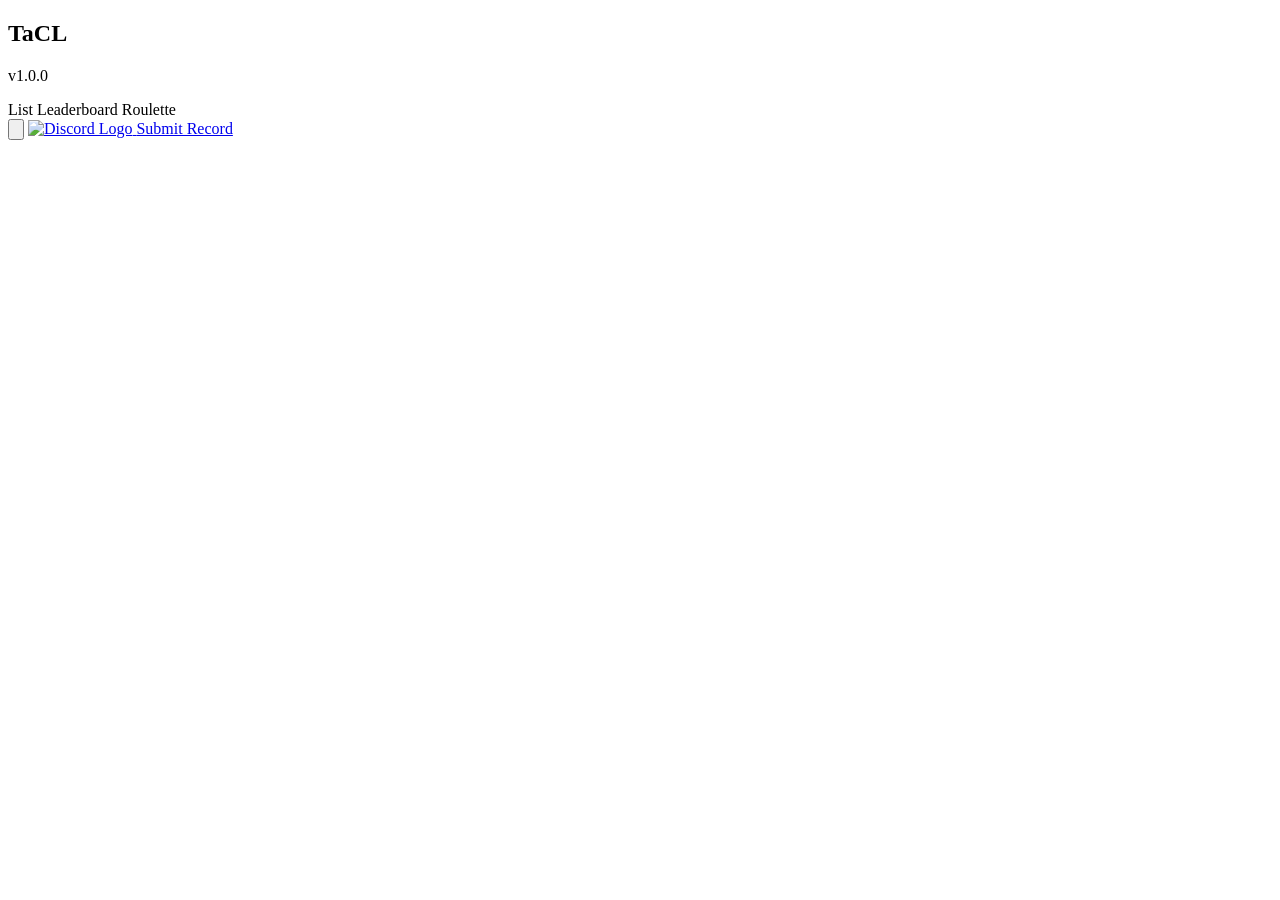
==== index.html @ 3ba72561 "Add levels, update editors/list, README & link Add new level entries (Abyss, Reflect) and an example" ====
<!DOCTYPE html>
<html lang="en">
    <head>
        <meta charset="UTF-8" />
        <meta name="viewport" content="width=1024" />
        <title>
            The awesome Challenge List
        </title>

        <!-- Replace your server icon by uploading an image file named "list_icon.png"-->
        <link rel="icon" href="/list_icon.png" />
        <link rel="preconnect" href="https://fonts.googleapis.com" />
        <link rel="preconnect" href="https://fonts.gstatic.com" crossorigin />
        <link
            href="https://fonts.googleapis.com/css2?family=Lexend+Deca:wght@500;700&display=swap"
            rel="stylesheet"
        />
        <link rel="stylesheet" type="text/css" href="/css/reset.css" />
        <link rel="stylesheet" type="text/css" href="/css/typography.css" />
        <link rel="stylesheet" type="text/css" href="/css/main.css" />
        <link rel="stylesheet" type="text/css" href="/css/pages/list.css" />
        <link
            rel="stylesheet"
            type="text/css"
            href="/css/pages/leaderboard.css"
        />
        <link rel="stylesheet" type="text/css" href="/css/pages/roulette.css" />
        <link rel="stylesheet" type="text/css" href="/css/components/nav.css" />
        <link rel="stylesheet" type="text/css" href="/css/components/btn.css" />
        <link
            rel="stylesheet"
            type="text/css"
            href="/css/components/tabs.css"
        />
        <script src="https://unpkg.com/vue@3.2.31/dist/vue.global.js"></script>
        <script src="https://unpkg.com/vue-router@4.0.14/dist/vue-router.global.prod.js"></script>
        <script type="module" src="/js/main.js"></script>
    </head>
    <body id="app">
        <header :class="{ dark: store.dark }">
            <div class="logo">
                <h2>TaCL</h2>
                <p>v1.0.0</p>
            </div>
            <nav class="nav">
                <router-link class="nav__tab" to="/">
                    <span class="type-label-lg">List</span>
                </router-link>
                <router-link class="nav__tab" to="/leaderboard">
                    <span class="type-label-lg">Leaderboard</span>
                </router-link>
                <router-link class="nav__tab" to="/roulette">
                    <span class="type-label-lg">Roulette</span>
                </router-link>
                <div class="nav__actions">
                    <button
                        class="nav__icon"
                        @click.prevent="store.toggleDark()"
                    >
                        <img
                            :src="store.dark ? '/assets/light.svg' : '/assets/dark.svg'"
                            alt=""
                        />
                    </button>
                    <a class="nav__icon" href="https://discord.gg/gZxmCHQWNB" target="_blank">
                        <img src="/assets/discord.svg" alt="Discord Logo" />
                    </a>
                    <a
                        class="nav__cta type-label-lg"
                        href="https://discord.com/invite/XrADRcgUpt"
                        target="_blank"
                        >Submit Record</a
                    >
                </div>
            </nav>
        </header>
        <router-view :class="{ dark: store.dark }"></router-view>
    </body>
</html>
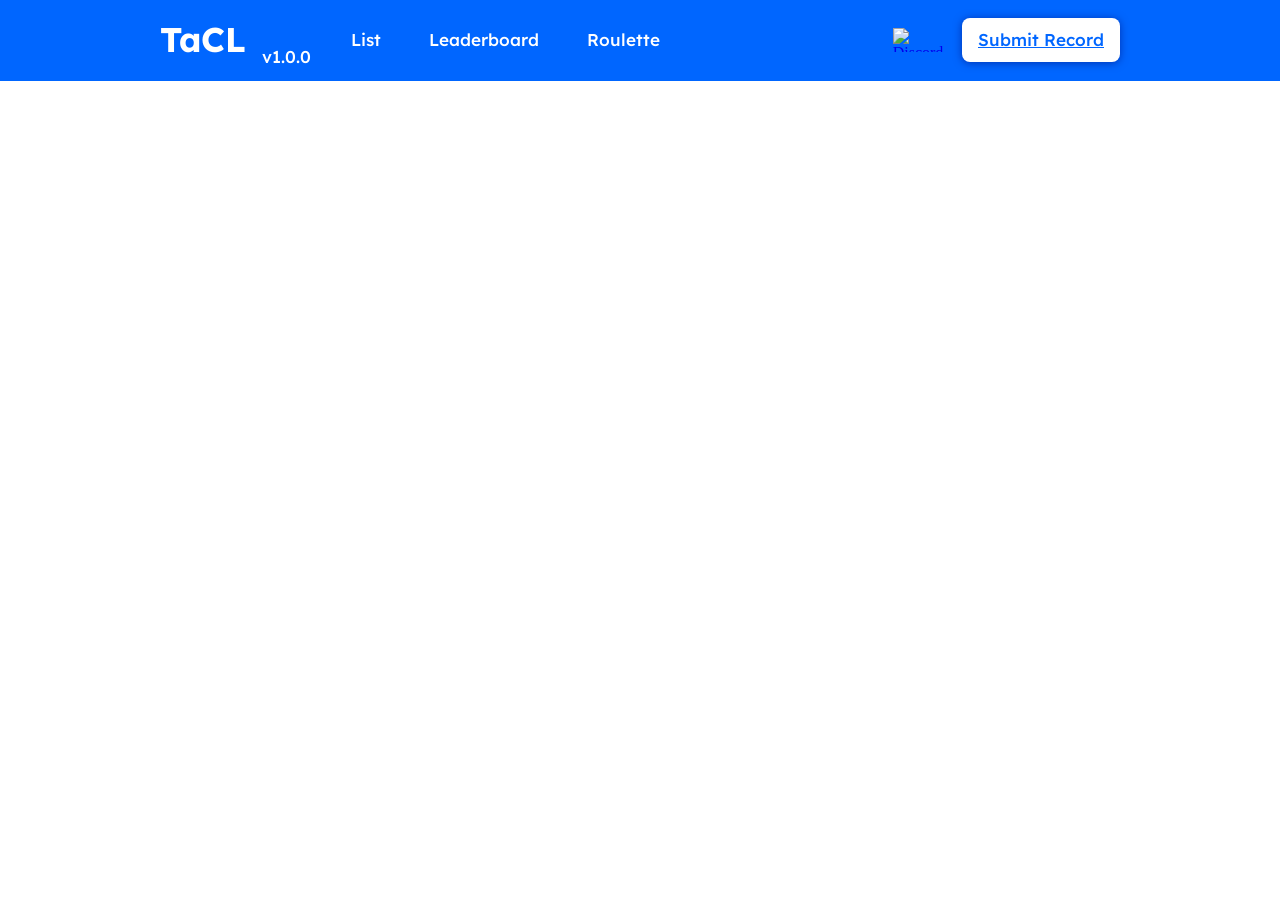
==== commit 0365da3f: "feat: enhance YouTube URL handling and add validation script - Updated `getYoutubeIdFromUrl` to hand" ====
--- a/index.html
+++ b/index.html
@@ -2,7 +2,7 @@
 <html lang="en">
     <head>
         <meta charset="UTF-8" />
-        <meta name="viewport" content="width=1024" />
+        <meta name="viewport" content="width=device-width, initial-scale=1" />
         <title>
             The awesome Challenge List
         </title>
@@ -55,6 +55,8 @@
                 <div class="nav__actions">
                     <button
                         class="nav__icon"
+                        type="button"
+                        aria-label="Toggle dark mode"
                         @click.prevent="store.toggleDark()"
                     >
                         <img
@@ -62,15 +64,16 @@
                             alt=""
                         />
                     </button>
-                    <a class="nav__icon" href="https://discord.gg/gZxmCHQWNB" target="_blank">
+                    <a class="nav__icon" href="https://discord.gg/gZxmCHQWNB" target="_blank" rel="noopener noreferrer" aria-label="Join the Discord">
                         <img src="/assets/discord.svg" alt="Discord Logo" />
                     </a>
                     <a
                         class="nav__cta type-label-lg"
                         href="https://discord.com/invite/XrADRcgUpt"
                         target="_blank"
-                        >Submit Record</a
-                    >
+                        rel="noopener noreferrer">
+                        Submit Record
+                    </a>
                 </div>
             </nav>
         </header>
--- a/css/typography.css
+++ b/css/typography.css
@@ -0,0 +1,229 @@
+h1,
+.type-h1,
+.type-headline-lg {
+    font-family: "Lexend Deca", sans-serif;
+    font-size: 51.4285714286px;
+    line-height: 52px;
+    font-weight: 700;
+    letter-spacing: 0;
+    -webkit-font-smoothing: subpixel-antialiased;
+}
+h1::before,
+.type-h1::before,
+.type-headline-lg::before {
+    content: "";
+    margin-bottom: -0.1805555556em;
+    display: table;
+}
+h1::after,
+.type-h1::after,
+.type-headline-lg::after {
+    content: "";
+    margin-top: -0.1305555556em;
+    display: table;
+}
+
+h2,
+.type-h2,
+.type-headline-md {
+    font-family: "Lexend Deca", sans-serif;
+    font-size: 34.2857142857px;
+    line-height: 40px;
+    font-weight: 700;
+    letter-spacing: 0;
+    -webkit-font-smoothing: subpixel-antialiased;
+}
+h2::before,
+.type-h2::before,
+.type-headline-md::before {
+    content: "";
+    margin-bottom: -0.2583333333em;
+    display: table;
+}
+h2::after,
+.type-h2::after,
+.type-headline-md::after {
+    content: "";
+    margin-top: -0.2083333333em;
+    display: table;
+}
+
+h3,
+.type-h3,
+.type-headline-sm {
+    font-family: "Lexend Deca", sans-serif;
+    font-size: 22.8571428571px;
+    line-height: 28px;
+    font-weight: 700;
+    -webkit-font-smoothing: subpixel-antialiased;
+}
+h3::before,
+.type-h3::before,
+.type-headline-sm::before {
+    content: "";
+    margin-bottom: -0.2875em;
+    display: table;
+}
+h3::after,
+.type-h3::after,
+.type-headline-sm::after {
+    content: "";
+    margin-top: -0.2375em;
+    display: table;
+}
+
+h4,
+.type-h4,
+.type-title-lg {
+    font-family: "Lexend Deca", sans-serif;
+    font-size: 22.8571428571px;
+    line-height: 28px;
+    font-weight: 700;
+    text-transform: uppercase;
+    -webkit-font-smoothing: subpixel-antialiased;
+}
+h4::before,
+.type-h4::before,
+.type-title-lg::before {
+    content: "";
+    margin-bottom: -0.2875em;
+    display: table;
+}
+h4::after,
+.type-h4::after,
+.type-title-lg::after {
+    content: "";
+    margin-top: -0.2375em;
+    display: table;
+}
+
+h5,
+.type-h5,
+.type-title-md {
+    font-family: "Lexend Deca", sans-serif;
+    font-size: 20px;
+    line-height: 26px;
+    font-weight: 700;
+    text-transform: uppercase;
+    -webkit-font-smoothing: subpixel-antialiased;
+}
+h5::before,
+.type-h5::before,
+.type-title-md::before {
+    content: "";
+    margin-bottom: -0.325em;
+    display: table;
+}
+h5::after,
+.type-h5::after,
+.type-title-md::after {
+    content: "";
+    margin-top: -0.275em;
+    display: table;
+}
+
+h6,
+dt,
+.type-h6,
+.type-title-sm {
+    font-family: "Lexend Deca", sans-serif;
+    font-size: 17.1428571429px;
+    line-height: 24px;
+    font-weight: 700;
+    text-transform: uppercase;
+    -webkit-font-smoothing: subpixel-antialiased;
+}
+h6::before,
+dt::before,
+.type-h6::before,
+.type-title-sm::before {
+    content: "";
+    margin-bottom: -0.375em;
+    display: table;
+}
+h6::after,
+dt::after,
+.type-h6::after,
+.type-title-sm::after {
+    content: "";
+    margin-top: -0.325em;
+    display: table;
+}
+
+label,
+input[type="text"],
+input[type="number"],
+.type-label-lg {
+    font-family: "Lexend Deca", sans-serif;
+    font-size: 17.1428571429px;
+    line-height: 20px;
+    font-weight: 500;
+    -webkit-font-smoothing: subpixel-antialiased;
+}
+.type-label-lg::before {
+    content: "";
+    margin-bottom: -0.2583333333em;
+    display: table;
+}
+.type-label-lg::after {
+    content: "";
+    margin-top: -0.2083333333em;
+    display: table;
+}
+
+.type-label-md {
+    font-family: "Lexend Deca", sans-serif;
+    font-size: 14.2857142857px;
+    line-height: 18px;
+    font-weight: 500;
+    -webkit-font-smoothing: subpixel-antialiased;
+}
+.type-label-md::before {
+    content: "";
+    margin-bottom: -0.305em;
+    display: table;
+}
+.type-label-md::after {
+    content: "";
+    margin-top: -0.255em;
+    display: table;
+}
+
+.type-label-sm {
+    font-family: "Lexend Deca", sans-serif;
+    font-size: 11.4285714286px;
+    line-height: 12px;
+    font-weight: 500;
+    -webkit-font-smoothing: subpixel-antialiased;
+}
+.type-label-sm::before {
+    content: "";
+    margin-bottom: -0.2em;
+    display: table;
+}
+.type-label-sm::after {
+    content: "";
+    margin-top: -0.15em;
+    display: table;
+}
+
+p,
+.type-body {
+    font-family: "Lexend Deca", sans-serif;
+    font-size: 17.1428571429px;
+    line-height: 28px;
+    font-weight: 500;
+    -webkit-font-smoothing: subpixel-antialiased;
+}
+p::before,
+.type-body::before {
+    content: "";
+    margin-bottom: -0.4916666667em;
+    display: table;
+}
+p::after,
+.type-body::after {
+    content: "";
+    margin-top: -0.4416666667em;
+    display: table;
+}
--- a/css/main.css
+++ b/css/main.css
@@ -0,0 +1,171 @@
+:root {
+    --color-background: white;
+    --color-on-background: black;
+    --color-background-hover: #eee;
+    --color-on-background-hover: black;
+    --color-primary: #0066ff;
+    --color-on-primary: white;
+    --color-border: #d7d7df;
+    --color-muted: #666;
+    --color-surface: #f7f7fb;
+    --color-error: #de0000;
+    --color-on-error: white;
+}
+
+main.dark,
+header.dark {
+    color-scheme: dark;
+    --color-background: #1c1b1f;
+    --color-on-background: white;
+    --color-background-hover: #27262c;
+    --color-on-background-hover: white;
+    --color-primary: #283593;
+    --color-primary-disabled: #1f213c;
+    --color-on-primary: white;
+    --color-border: #42404b;
+    --color-muted: #b6b3c2;
+    --color-surface: #222127;
+    --color-error: #de0000;
+    --color-on-error: white;
+}
+
+html,
+body {
+    height: 100%;
+}
+
+body {
+    display: flex;
+    flex-direction: column;
+    margin: 0;
+    min-height: 100%;
+}
+
+header,
+main {
+    background-color: var(--color-background);
+    color: var(--color-on-background);
+    display: grid;
+    grid-template-columns: minmax(14rem, 1fr) minmax(0, 2fr) minmax(
+            14rem,
+            1fr
+        );
+    column-gap: 2rem;
+    min-width: 0;
+}
+
+header {
+    display: flex;
+    padding-inline: max(1rem, calc(25vw - 10rem));
+    min-height: 4rem;
+    background-color: var(--color-primary);
+    color: var(--color-on-primary);
+    gap: 1rem 2rem;
+}
+@media screen and (min-width: 1366px) {
+    header {
+        display: grid;
+        padding-inline: 0;
+    }
+}
+header .logo {
+    justify-self: end;
+    align-self: center;
+    display: flex;
+    align-items: flex-end;
+    gap: 1rem;
+}
+header .nav {
+    flex: 1;
+}
+
+main {
+    height: 0;
+    flex: 1;
+    display: grid;
+    grid-template-rows: minmax(0, 1fr);
+    column-gap: 2rem;
+}
+main > div {
+    overflow-y: auto;
+}
+
+.spinner {
+    display: flex;
+    align-items: center;
+    justify-content: center;
+    grid-column: span 3;
+}
+
+input[type="checkbox"] {
+    height: 1.25rem;
+    width: 1.25rem;
+    cursor: pointer;
+    margin: 0;
+}
+
+input[type="search"],
+input[type="number"],
+select {
+    width: 100%;
+    min-width: 0;
+    border: 1px solid var(--color-border);
+    border-radius: 0.5rem;
+    background-color: var(--color-surface);
+    color: var(--color-on-background);
+    padding: 0.75rem;
+}
+
+input[type="search"]::placeholder,
+input[type="number"]::placeholder {
+    color: var(--color-muted);
+}
+
+input:focus-visible,
+select:focus-visible,
+button:focus-visible,
+a:focus-visible {
+    outline: 3px solid color-mix(in srgb, var(--color-primary) 70%, white);
+    outline-offset: 2px;
+}
+
+.no-results {
+    color: var(--color-muted);
+    padding: 1rem;
+}
+
+@media screen and (max-width: 900px) {
+    html,
+    body {
+        height: auto;
+    }
+
+    body {
+        min-height: 100vh;
+    }
+
+    header {
+        flex-direction: column;
+        align-items: stretch;
+        padding: 1rem;
+    }
+
+    header .logo {
+        justify-self: start;
+        align-self: start;
+    }
+
+    main {
+        display: block;
+        height: auto;
+        min-height: 0;
+    }
+
+    main > div {
+        overflow-y: visible;
+    }
+
+    .spinner {
+        min-height: 16rem;
+    }
+}
--- a/css/pages/list.css
+++ b/css/pages/list.css
@@ -0,0 +1,217 @@
+.page-list .list-container,
+.page-list .level-container,
+.page-list .meta-container {
+    padding-block: 2rem;
+}
+.page-list .list-container {
+    padding-inline: 1rem;
+}
+.page-list .meta-container {
+    padding-right: 2rem;
+}
+
+.page-list .list {
+    table-layout: auto;
+    width: 100%;
+}
+.page-list .filters {
+    display: grid;
+    grid-template-columns: minmax(12rem, 1fr) minmax(10rem, max-content);
+    gap: 1rem;
+    align-items: end;
+    margin-bottom: 1rem;
+}
+.page-list .filters label {
+    display: flex;
+    flex-direction: column;
+    gap: 0.5rem;
+}
+.page-list .filters p {
+    grid-column: 1 / span 2;
+    color: var(--color-muted);
+}
+.page-list .list .rank {
+    text-align: end;
+    padding-right: 1rem;
+}
+.page-list .list .level {
+    width: 100%;
+}
+.page-list .list .level button {
+    width: 100%;
+    background-color: var(--color-background);
+    color: var(--color-on-background);
+    border: none;
+    border-radius: 0.5rem;
+    padding: 1rem;
+    text-align: start;
+    word-break: normal;
+    overflow-wrap: anywhere;
+    cursor: pointer;
+}
+.page-list .list .level.error button {
+    color: var(--color-error);
+    cursor: not-allowed;
+    text-decoration: line-through;
+}
+.page-list .list .level button:hover {
+    background-color: var(--color-background-hover);
+    color: var(--color-on-background-hover);
+}
+.page-list .list .level.active button {
+    background-color: var(--color-primary);
+    color: var(--color-on-primary);
+}
+.page-list .level-container .level {
+    display: flex;
+    flex-direction: column;
+    gap: 2rem;
+    padding-right: 2rem;
+    max-width: 48rem;
+}
+.page-list .level-container .level .level-authors {
+    display: grid;
+    grid-template-columns: max-content 1fr;
+    grid-auto-rows: max-content;
+    gap: 1rem;
+}
+.page-list .level-container .level .video {
+    width: 100%;
+    aspect-ratio: 16/9;
+}
+.page-list .level-container .level .video-placeholder {
+    aspect-ratio: 16/9;
+    width: 100%;
+    display: flex;
+    align-items: center;
+    justify-content: center;
+    background-color: var(--color-surface);
+    border: 1px solid var(--color-border);
+    border-radius: 0.5rem;
+    color: var(--color-muted);
+}
+.page-list .level-container .level .video-actions {
+    display: flex;
+    gap: 0.5rem;
+    flex-wrap: wrap;
+}
+.page-list .level-container .level .video-actions button {
+    border: 1px solid var(--color-border);
+    border-radius: 0.5rem;
+    background-color: var(--color-surface);
+    color: var(--color-on-background);
+    cursor: pointer;
+    padding: 0.65rem 1rem;
+}
+.page-list .level-container .level .video-actions button.active {
+    background-color: var(--color-primary);
+    border-color: var(--color-primary);
+    color: var(--color-on-primary);
+}
+.page-list .level-container .level .stats {
+    display: flex;
+    justify-content: space-evenly;
+    text-align: center;
+    gap: 2rem;
+    flex-wrap: wrap;
+}
+.page-list .level-container .level .stats li {
+    display: flex;
+    flex-direction: column;
+    align-items: center;
+    gap: 1rem;
+}
+.page-list .level-container .level .records {
+    table-layout: fixed;
+}
+.page-list .level-container .level .records tr td:not(:last-child) {
+    padding-right: 1rem;
+}
+.page-list .level-container .level .records .percent,
+.page-list .level-container .level .records .user,
+.page-list .level-container .level .records .hz {
+    padding-block: 1rem;
+}
+.page-list .level-container .level .records .user {
+    width: 100%;
+}
+.page-list .level-container .level .records .percent,
+.page-list .level-container .level .records .hz {
+    text-align: end;
+}
+.page-list .meta-container .og a:hover,
+.page-list .level-container .level .records a:hover {
+    text-decoration: underline;
+}
+.page-list .meta {
+    display: flex;
+    flex-direction: column;
+    gap: 2rem;
+}
+.page-list .meta .errors {
+    display: flex;
+    flex-direction: column;
+    gap: 1rem;
+}
+.page-list .meta .errors .error {
+    padding: 1rem;
+    background-color: var(--color-error);
+    color: var(--color-on-error);
+    border-radius: 0.5rem;
+}
+.page-list .meta .editors {
+    display: flex;
+    flex-direction: column;
+    gap: 0.75rem;
+}
+.page-list .meta .editors li {
+    display: flex;
+    align-items: center;
+    gap: 0.5rem;
+}
+.page-list .meta .editors li img {
+    height: 1.25rem;
+}
+.page-list .meta .editors li a:hover {
+    text-decoration: underline;
+}
+
+@media screen and (max-width: 900px) {
+    .page-list .list-container,
+    .page-list .level-container,
+    .page-list .meta-container {
+        padding: 1rem;
+    }
+
+    .page-list .meta-container {
+        padding-top: 0;
+    }
+
+    .page-list .level-container .level {
+        max-width: none;
+        padding-right: 0;
+    }
+
+    .page-list .level-container .level .stats {
+        display: grid;
+        grid-template-columns: repeat(auto-fit, minmax(9rem, 1fr));
+    }
+}
+
+@media screen and (max-width: 560px) {
+    .page-list .filters {
+        grid-template-columns: 1fr;
+    }
+
+    .page-list .filters p {
+        grid-column: auto;
+    }
+
+    .page-list .list .rank {
+        padding-right: 0.5rem;
+    }
+
+    .page-list .list .level button {
+        padding: 0.75rem;
+    }
+}
--- a/css/pages/leaderboard.css
+++ b/css/pages/leaderboard.css
@@ -0,0 +1,171 @@
+.page-leaderboard-container {
+    display: block;
+}
+.page-leaderboard {
+    height: 100%;
+    display: grid;
+    grid-template-columns: minmax(24rem, 2fr) 3fr;
+    grid-template-rows: max-content 1fr;
+    column-gap: 2rem;
+    max-width: 80rem;
+    margin: 0 auto;
+}
+.page-leaderboard > div {
+    overflow-y: auto;
+}
+.page-leaderboard .error-container {
+    grid-row: 1;
+    grid-column: 1 / span 2;
+}
+.page-leaderboard .error-container .error {
+    padding: 1rem;
+    background-color: var(--color-error);
+    color: var(--color-on-error);
+}
+.page-leaderboard .board-container,
+.page-leaderboard .player-container {
+    grid-row: 2;
+    padding-block: 2rem;
+}
+.page-leaderboard .board-container {
+    padding-inline: 1rem;
+}
+.page-leaderboard .filters {
+    display: flex;
+    flex-direction: column;
+    gap: 0.75rem;
+    margin-bottom: 1rem;
+}
+.page-leaderboard .filters label {
+    display: flex;
+    flex-direction: column;
+    gap: 0.5rem;
+}
+.page-leaderboard .filters p {
+    color: var(--color-muted);
+}
+.page-leaderboard .board {
+    table-layout: auto;
+    display: block;
+    width: 100%;
+}
+.page-leaderboard .board .rank {
+    padding-block: 1rem;
+    text-align: end;
+}
+.page-leaderboard .board .total {
+    padding: 1rem;
+    text-align: end;
+}
+.page-leaderboard .board .user {
+    width: 100%;
+}
+.page-leaderboard .board .user button {
+    width: 100%;
+    background-color: var(--color-background);
+    color: var(--color-on-background);
+    border: none;
+    border-radius: 0.5rem;
+    padding: 1rem;
+    text-align: start;
+    word-break: normal;
+    overflow-wrap: anywhere;
+}
+.page-leaderboard .board .user button:hover {
+    background-color: var(--color-background-hover);
+    color: var(--color-on-background-hover);
+    cursor: pointer;
+}
+.page-leaderboard .board .user.active button {
+    background-color: var(--color-primary);
+    color: var(--color-on-primary);
+}
+.page-leaderboard .player {
+    display: flex;
+    flex-direction: column;
+    gap: 2rem;
+    padding-right: 2rem;
+}
+.page-leaderboard .player.empty {
+    justify-content: center;
+    min-height: 12rem;
+    color: var(--color-muted);
+}
+.page-leaderboard .player .summary {
+    display: grid;
+    grid-template-columns: repeat(3, minmax(7rem, 1fr));
+    gap: 1rem;
+}
+.page-leaderboard .player .summary li {
+    background-color: var(--color-surface);
+    border: 1px solid var(--color-border);
+    border-radius: 0.5rem;
+    padding: 1rem;
+}
+.page-leaderboard .player .summary span {
+    color: var(--color-muted);
+}
+.page-leaderboard .player .summary p {
+    margin-top: 0.75rem;
+}
+.page-leaderboard .player .table {
+    table-layout: fixed;
+}
+.page-leaderboard .player .table tr td:not(:last-child) {
+    padding-right: 2rem;
+}
+.page-leaderboard .player .table p,
+.page-leaderboard .player .table a,
+.page-leaderboard .player .table span {
+    padding-block: 1rem;
+}
+.page-leaderboard .player .table .rank p,
+.page-leaderboard .player .table .score p {
+    text-align: end;
+}
+.page-leaderboard .player .table .level {
+    width: 100%;
+}
+.page-leaderboard .player .table a:hover {
+    text-decoration: underline;
+}
+
+@media screen and (max-width: 900px) {
+    .page-leaderboard {
+        display: block;
+        height: auto;
+        max-width: none;
+    }
+
+    .page-leaderboard > div {
+        overflow-y: visible;
+    }
+
+    .page-leaderboard .board-container,
+    .page-leaderboard .player-container {
+        padding: 1rem;
+    }
+
+    .page-leaderboard .player {
+        padding-right: 0;
+    }
+}
+
+@media screen and (max-width: 560px) {
+    .page-leaderboard .board .rank,
+    .page-leaderboard .board .total {
+        padding: 0.75rem 0.5rem;
+    }
+
+    .page-leaderboard .board .user button {
+        padding: 0.75rem;
+    }
+
+    .page-leaderboard .player .summary {
+        grid-template-columns: 1fr;
+    }
+
+    .page-leaderboard .player .table tr td:not(:last-child) {
+        padding-right: 0.75rem;
+    }
+}
--- a/css/pages/roulette.css
+++ b/css/pages/roulette.css
@@ -0,0 +1,179 @@
+.page-roulette .sidebar {
+    padding: 2rem;
+    display: flex;
+    flex-direction: column;
+    gap: 2rem;
+    align-items: flex-start;
+}
+.page-roulette .sidebar a {
+    text-decoration: underline;
+}
+.page-roulette .sidebar a:hover {
+    color: var(--color-on-background);
+}
+
+.page-roulette .sidebar .check {
+    display: flex;
+    gap: 0.5rem;
+    align-items: center;
+}
+
+.page-roulette .sidebar form {
+    display: flex;
+    flex-direction: column;
+    gap: 1rem;
+    align-items: flex-start;
+}
+
+.page-roulette .sidebar .save .btns {
+    display: flex;
+    gap: 1rem;
+    flex-wrap: wrap;
+}
+
+.page-roulette .levels-container {
+    grid-row: 1;
+    grid-column: 2 / span 2;
+    overflow-y: auto;
+    padding-right: 2rem;
+}
+
+.page-roulette .levels {
+    display: flex;
+    flex-direction: column;
+    padding-block: 2rem;
+    gap: 2rem;
+}
+
+.page-roulette .levels .level {
+    display: grid;
+    grid-template-columns: 12rem 1fr;
+    grid-auto-rows: max-content;
+    border-radius: 0.5rem;
+    overflow: hidden;
+    background-color: var(--color-background-hover);
+}
+.page-roulette .levels .level .video img {
+    width: 100%;
+    height: 100%;
+    object-fit: cover;
+}
+.page-roulette .levels .level .meta {
+    flex: 1;
+    padding: 1rem;
+    display: flex;
+    flex-direction: column;
+    gap: 1rem;
+}
+.page-roulette .levels .level .actions {
+    grid-column: 1 / span 2;
+    background-color: #1b314f;
+    margin: 0;
+    padding: 1rem;
+    display: flex;
+    gap: 1rem;
+    flex-wrap: wrap;
+}
+.page-roulette .levels .level .actions input[type="number"] {
+    border: none;
+    border-radius: 0.5rem;
+    padding: 0.7rem;
+    background-color: #475a7b;
+    flex: 1;
+    color: white;
+}
+.page-roulette .levels .level .actions input[type="number"]::placeholder {
+    color: #7487aa;
+}
+.page-roulette .levels .results {
+    display: flex;
+    flex-direction: column;
+    gap: 1rem;
+}
+.page-roulette .levels .results h1 {
+    margin-bottom: 0.5rem;
+}
+.page-roulette .levels .results .btn {
+    margin-top: 1rem;
+}
+.page-roulette .toasts-container {
+    overflow-y: auto;
+    grid-column: 2 / span 2;
+    grid-row: 1;
+    align-self: start;
+    margin-block: 2rem;
+    margin-right: 2rem;
+}
+.page-roulette .toasts {
+    display: flex;
+    flex-direction: column;
+    gap: 2rem;
+    overflow-y: auto;
+}
+.page-roulette .toast {
+    display: flex;
+    background-color: #d50000;
+    color: white;
+    padding: 1rem;
+    border-radius: 0.5rem;
+}
+
+@media screen and (min-width: 1366px) {
+    .page-roulette .levels-container {
+        grid-column: 2;
+        padding-right: 0;
+    }
+    .page-roulette .toasts-container {
+        grid-column: 3;
+        margin: 0;
+        padding-right: 2rem;
+        padding-block: 2rem;
+        align-self: stretch;
+    }
+}
+
+@media screen and (max-width: 900px) {
+    .page-roulette .sidebar {
+        padding: 1rem;
+    }
+
+    .page-roulette .levels-container {
+        grid-column: auto;
+        padding: 0 1rem 1rem;
+        overflow-y: visible;
+    }
+
+    .page-roulette .levels {
+        padding-block: 0 1rem;
+    }
+
+    .page-roulette .toasts-container {
+        position: fixed;
+        left: 1rem;
+        right: 1rem;
+        bottom: 1rem;
+        z-index: 10;
+        margin: 0;
+        grid-column: auto;
+        overflow-y: visible;
+        pointer-events: none;
+    }
+
+    .page-roulette .toast {
+        box-shadow: 0 0.25rem 1rem rgba(0, 0, 0, 0.25);
+    }
+}
+
+@media screen and (max-width: 560px) {
+    .page-roulette .levels .level {
+        grid-template-columns: 1fr;
+    }
+
+    .page-roulette .levels .level .actions {
+        grid-column: auto;
+    }
+
+    .page-roulette .levels .level .actions input[type="number"] {
+        flex-basis: 100%;
+    }
+}
--- a/css/components/nav.css
+++ b/css/components/nav.css
@@ -0,0 +1,90 @@
+:root {
+    --color-background: white;
+    --color-on-background: black;
+    --color-primary: #0066ff;
+    --color-on-primary: white;
+}
+
+.nav {
+    display: flex;
+    column-gap: 2rem;
+    row-gap: 0.5rem;
+    flex-wrap: wrap;
+}
+.nav .nav__tab {
+    padding-top: 4px;
+    border-bottom: 4px solid transparent;
+    display: flex;
+    align-items: center;
+    padding-inline: 0.5rem;
+    transition: border-color 100ms ease;
+}
+.nav .nav__tab.router-link-active {
+    border-color: var(--color-on-primary);
+}
+.nav .nav__tab:hover {
+    border-color: var(--color-on-primary);
+}
+.nav .nav__actions {
+    flex: 1;
+    display: flex;
+    align-items: center;
+    justify-content: flex-end;
+    gap: 0.25rem;
+    min-width: max-content;
+}
+.nav .nav__actions .nav__icon {
+    height: 3rem;
+    width: 3rem;
+    border: none;
+    background-color: transparent;
+    border-radius: 50%;
+    cursor: pointer;
+    display: flex;
+    align-items: center;
+    justify-content: center;
+    transition: background-color 100ms ease;
+}
+.nav .nav__actions .nav__icon:hover {
+    background-color: rgba(255, 255, 255, 0.2);
+}
+.nav .nav__actions .nav__icon img {
+    height: 1.5rem;
+}
+.nav .nav__actions .nav__cta {
+    margin-left: 1rem;
+    padding: 1rem;
+    background-color: var(--color-on-primary);
+    color: var(--color-primary);
+    border-radius: 0.5rem;
+    box-shadow: 0 1px 0.5rem 0 rgba(0, 0, 102, 0.5);
+    transition: transform 100ms ease;
+}
+.nav .nav__actions .nav__cta:hover:not(:active) {
+    transform: translateY(-2px);
+}
+
+@media screen and (max-width: 700px) {
+    .nav {
+        column-gap: 0.25rem;
+    }
+
+    .nav .nav__tab {
+        flex: 1 1 auto;
+        justify-content: center;
+        min-width: max-content;
+        padding-inline: 0.75rem;
+    }
+
+    .nav .nav__actions {
+        flex: 1 1 100%;
+        justify-content: flex-start;
+        min-width: 0;
+    }
+
+    .nav .nav__actions .nav__cta {
+        margin-left: 0.5rem;
+        padding-inline: 0.75rem;
+        text-align: center;
+    }
+}
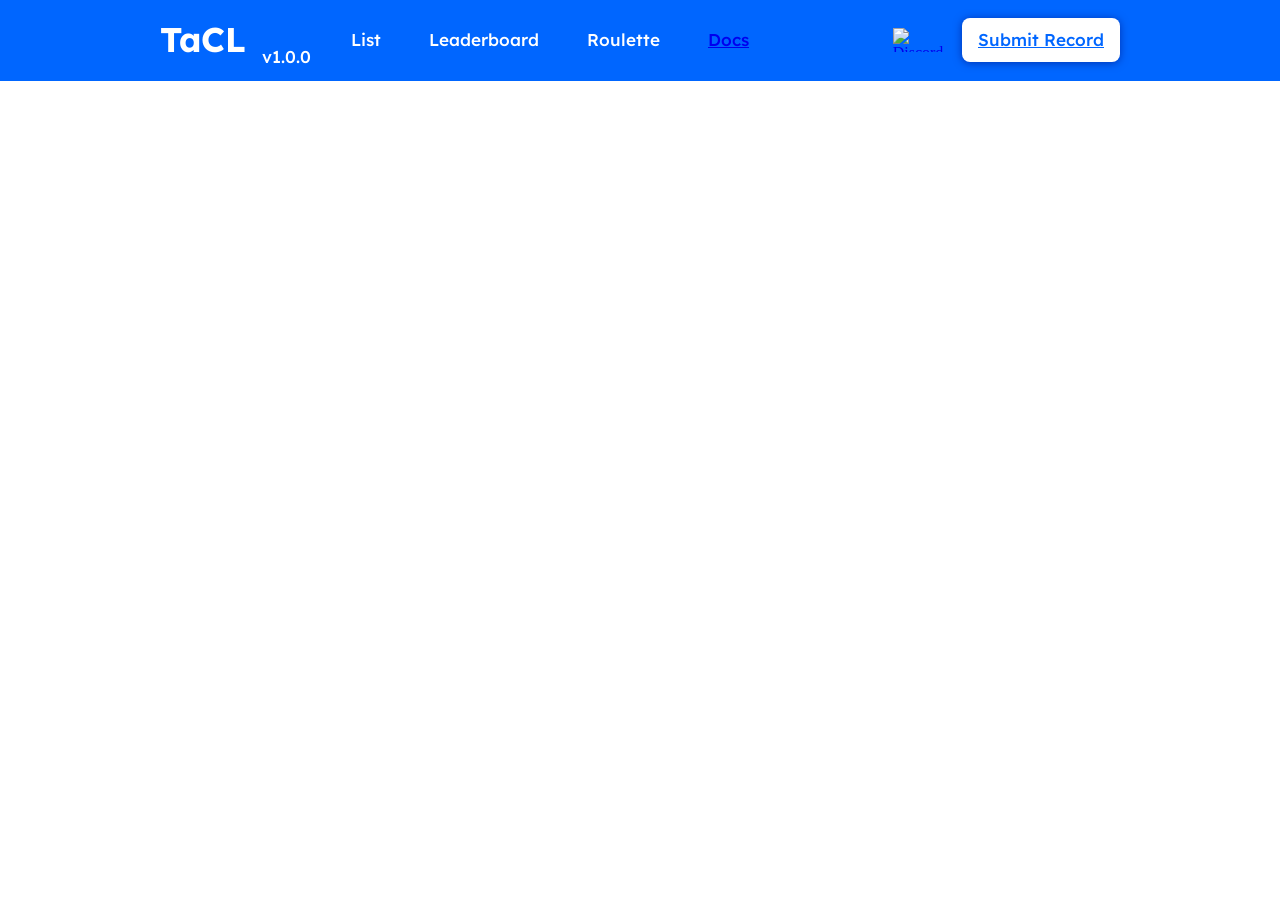
==== commit 990a8cf1: "feat: add documentation page and navigation updates; refactor dark mode handling" ====
--- a/index.html
+++ b/index.html
@@ -52,6 +52,9 @@
                 <router-link class="nav__tab" to="/roulette">
                     <span class="type-label-lg">Roulette</span>
                 </router-link>
+                <a class="nav__tab" href="/docs/">
+                    <span class="type-label-lg">Docs</span>
+                </a>
                 <div class="nav__actions">
                     <button
                         class="nav__icon"
--- a/css/components/nav.css
+++ b/css/components/nav.css
@@ -19,7 +19,8 @@
     padding-inline: 0.5rem;
     transition: border-color 100ms ease;
 }
-.nav .nav__tab.router-link-active {
+.nav .nav__tab.router-link-active,
+.nav .nav__tab[aria-current="page"] {
     border-color: var(--color-on-primary);
 }
 .nav .nav__tab:hover {
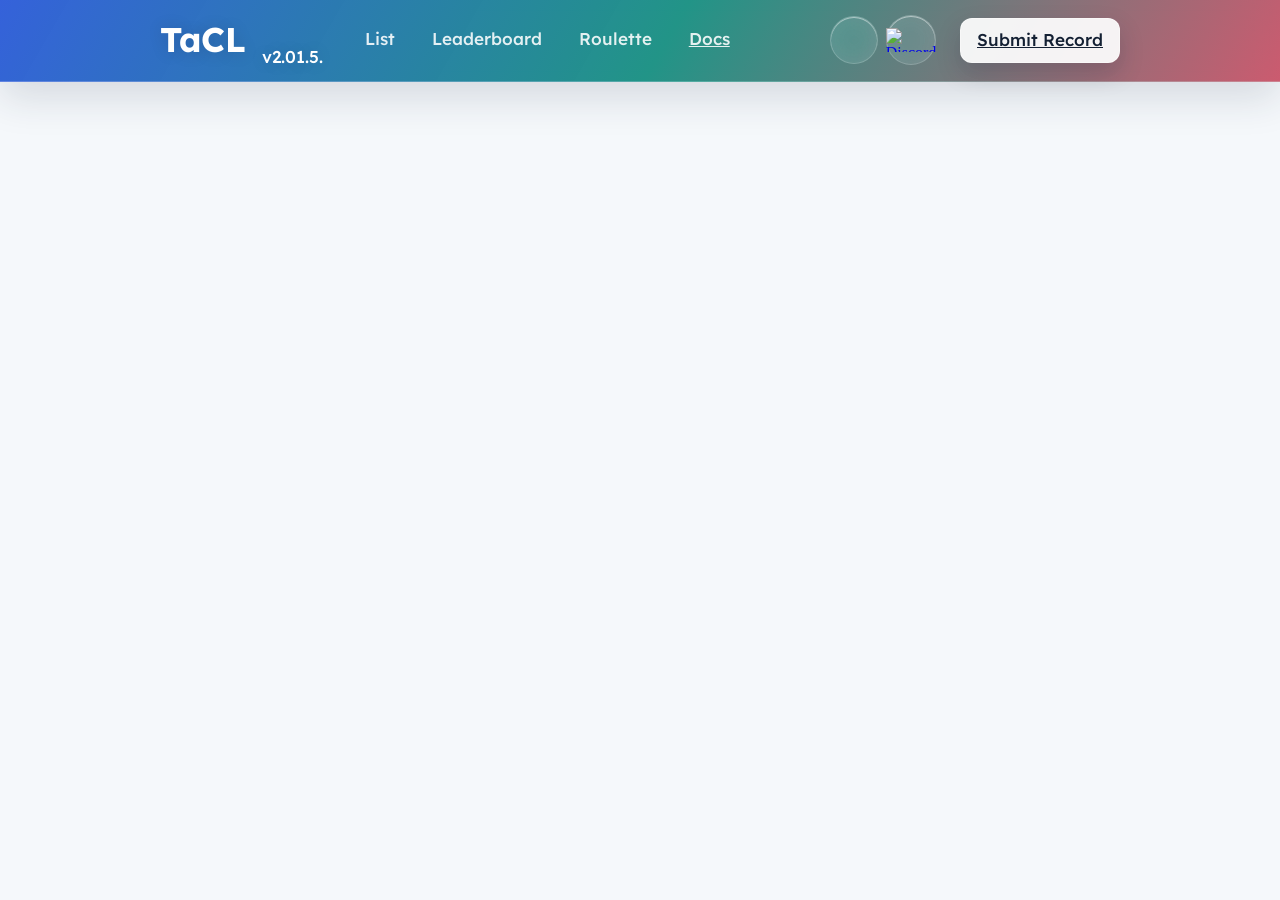
==== commit 8c1cf680: "feat: enhance UI styles and improve accessibility across various components; update Discord links" ====
--- a/index.html
+++ b/index.html
@@ -40,7 +40,7 @@
         <header :class="{ dark: store.dark }">
             <div class="logo">
                 <h2>TaCL</h2>
-                <p>v1.0.0</p>
+                <p>v2.01.5.</p>
             </div>
             <nav class="nav">
                 <router-link class="nav__tab" to="/">
@@ -67,12 +67,12 @@
                             alt=""
                         />
                     </button>
-                    <a class="nav__icon" href="https://discord.gg/gZxmCHQWNB" target="_blank" rel="noopener noreferrer" aria-label="Join the Discord">
+                    <a class="nav__icon" href="https://discord.gg/XrADRcgUpt" target="_blank" rel="noopener noreferrer" aria-label="Join the Discord">
                         <img src="/assets/discord.svg" alt="Discord Logo" />
                     </a>
                     <a
                         class="nav__cta type-label-lg"
-                        href="https://discord.com/invite/XrADRcgUpt"
+                        href="https://discord.gg/XrADRcgUpt"
                         target="_blank"
                         rel="noopener noreferrer">
                         Submit Record
--- a/css/main.css
+++ b/css/main.css
@@ -1,32 +1,61 @@
 :root {
-    --color-background: white;
-    --color-on-background: black;
-    --color-background-hover: #eee;
-    --color-on-background-hover: black;
-    --color-primary: #0066ff;
+    color-scheme: light;
+    --color-background: #f5f8fb;
+    --color-on-background: #172033;
+    --color-background-hover: rgba(255, 255, 255, 0.72);
+    --color-on-background-hover: #111827;
+    --color-primary: #2858d8;
+    --color-primary-disabled: #aeb9d6;
     --color-on-primary: white;
-    --color-border: #d7d7df;
-    --color-muted: #666;
-    --color-surface: #f7f7fb;
-    --color-error: #de0000;
+    --color-secondary: #0f8b7d;
+    --color-accent: #c74d63;
+    --color-border: rgba(34, 47, 76, 0.16);
+    --color-muted: #64748b;
+    --color-surface: rgba(255, 255, 255, 0.68);
+    --color-surface-strong: rgba(255, 255, 255, 0.88);
+    --color-surface-muted: rgba(244, 248, 252, 0.58);
+    --color-error: #c92736;
     --color-on-error: white;
+    --gradient-page: linear-gradient(135deg, #f8fbff 0%, #edf7f3 48%, #fff1ee 100%);
+    --gradient-header: linear-gradient(120deg, rgba(40, 88, 216, 0.94), rgba(15, 139, 125, 0.92) 52%, rgba(199, 77, 99, 0.92) 100%);
+    --gradient-primary: linear-gradient(135deg, #2858d8, #0f8b7d);
+    --gradient-acrylic: linear-gradient(135deg, rgba(255, 255, 255, 0.84), rgba(255, 255, 255, 0.52));
+    --gradient-active: linear-gradient(135deg, rgba(40, 88, 216, 0.96), rgba(15, 139, 125, 0.94));
+    --shadow-sm: 0 0.5rem 1.5rem rgba(28, 39, 64, 0.08);
+    --shadow-md: 0 1rem 2.5rem rgba(28, 39, 64, 0.14);
+    --shadow-inset: inset 0 1px 0 rgba(255, 255, 255, 0.48);
+    --focus-ring: rgba(15, 139, 125, 0.38);
+    --effect-acrylic: blur(18px) saturate(145%);
 }
 
 main.dark,
 header.dark {
     color-scheme: dark;
-    --color-background: #1c1b1f;
-    --color-on-background: white;
-    --color-background-hover: #27262c;
-    --color-on-background-hover: white;
-    --color-primary: #283593;
-    --color-primary-disabled: #1f213c;
+    --color-background: #10151e;
+    --color-on-background: #f3f7ff;
+    --color-background-hover: rgba(51, 61, 82, 0.74);
+    --color-on-background-hover: #ffffff;
+    --color-primary: #8bb6ff;
+    --color-primary-disabled: #232b44;
     --color-on-primary: white;
-    --color-border: #42404b;
-    --color-muted: #b6b3c2;
-    --color-surface: #222127;
-    --color-error: #de0000;
+    --color-secondary: #5ce0cf;
+    --color-accent: #ff7d93;
+    --color-border: rgba(226, 234, 255, 0.14);
+    --color-muted: #a9b6c8;
+    --color-surface: rgba(23, 30, 44, 0.72);
+    --color-surface-strong: rgba(28, 37, 55, 0.9);
+    --color-surface-muted: rgba(21, 27, 40, 0.58);
+    --color-error: #ff5968;
     --color-on-error: white;
+    --gradient-page: linear-gradient(135deg, #10151e 0%, #13241f 48%, #281a24 100%);
+    --gradient-header: linear-gradient(120deg, rgba(65, 92, 213, 0.88), rgba(20, 129, 117, 0.82) 52%, rgba(166, 64, 88, 0.84) 100%);
+    --gradient-primary: linear-gradient(135deg, #5f8ef0, #24b5a5);
+    --gradient-acrylic: linear-gradient(135deg, rgba(33, 42, 60, 0.86), rgba(17, 23, 35, 0.58));
+    --gradient-active: linear-gradient(135deg, rgba(55, 91, 212, 0.98), rgba(20, 138, 126, 0.94));
+    --shadow-sm: 0 0.5rem 1.5rem rgba(0, 0, 0, 0.24);
+    --shadow-md: 0 1rem 2.75rem rgba(0, 0, 0, 0.36);
+    --shadow-inset: inset 0 1px 0 rgba(255, 255, 255, 0.08);
+    --focus-ring: rgba(92, 224, 207, 0.42);
 }
 
 html,
@@ -39,11 +68,11 @@
     flex-direction: column;
     margin: 0;
     min-height: 100%;
+    background: var(--color-background);
 }
 
 header,
 main {
-    background-color: var(--color-background);
     color: var(--color-on-background);
     display: grid;
     grid-template-columns: minmax(14rem, 1fr) minmax(0, 2fr) minmax(
@@ -57,10 +86,16 @@
 header {
     display: flex;
     padding-inline: max(1rem, calc(25vw - 10rem));
-    min-height: 4rem;
-    background-color: var(--color-primary);
+    min-height: 4.25rem;
+    background: var(--gradient-header);
     color: var(--color-on-primary);
+    border-bottom: 1px solid rgba(255, 255, 255, 0.22);
+    box-shadow: var(--shadow-md);
+    -webkit-backdrop-filter: var(--effect-acrylic);
+    backdrop-filter: var(--effect-acrylic);
     gap: 1rem 2rem;
+    position: relative;
+    z-index: 2;
 }
 @media screen and (min-width: 1366px) {
     header {
@@ -75,19 +110,27 @@
     align-items: flex-end;
     gap: 1rem;
 }
+header .logo h2,
+header .logo p {
+    text-shadow: 0 1px 1rem rgba(0, 0, 0, 0.18);
+}
 header .nav {
     flex: 1;
 }
 
 main {
+    background: var(--gradient-page);
     height: 0;
     flex: 1;
     display: grid;
     grid-template-rows: minmax(0, 1fr);
     column-gap: 2rem;
+    position: relative;
+    isolation: isolate;
 }
 main > div {
     overflow-y: auto;
+    min-width: 0;
 }
 
 .spinner {
@@ -98,6 +141,7 @@
 }
 
 input[type="checkbox"] {
+    accent-color: var(--color-secondary);
     height: 1.25rem;
     width: 1.25rem;
     cursor: pointer;
@@ -110,22 +154,32 @@
     width: 100%;
     min-width: 0;
     border: 1px solid var(--color-border);
-    border-radius: 0.5rem;
-    background-color: var(--color-surface);
+    border-radius: 0.75rem;
+    background: var(--gradient-acrylic);
     color: var(--color-on-background);
     padding: 0.75rem;
+    box-shadow: var(--shadow-inset);
+    -webkit-backdrop-filter: var(--effect-acrylic);
+    backdrop-filter: var(--effect-acrylic);
+    transition: border-color 120ms ease, box-shadow 120ms ease, background 120ms ease;
 }
 
 input[type="search"]::placeholder,
 input[type="number"]::placeholder {
     color: var(--color-muted);
+}
+
+input[type="search"]:hover,
+input[type="number"]:hover,
+select:hover {
+    border-color: color-mix(in srgb, var(--color-secondary) 42%, var(--color-border));
 }
 
 input:focus-visible,
 select:focus-visible,
 button:focus-visible,
 a:focus-visible {
-    outline: 3px solid color-mix(in srgb, var(--color-primary) 70%, white);
+    outline: 3px solid var(--focus-ring);
     outline-offset: 2px;
 }
 
--- a/css/pages/list.css
+++ b/css/pages/list.css
@@ -5,9 +5,14 @@
 }
 .page-list .list-container {
     padding-inline: 1rem;
+    background: var(--color-surface-muted);
+    border-right: 1px solid var(--color-border);
+    -webkit-backdrop-filter: var(--effect-acrylic);
+    backdrop-filter: var(--effect-acrylic);
 }
 .page-list .meta-container {
     padding-right: 2rem;
+    border-left: 1px solid var(--color-border);
 }
 
 .page-list .list {
@@ -20,6 +25,13 @@
     gap: 1rem;
     align-items: end;
     margin-bottom: 1rem;
+    background: var(--gradient-acrylic);
+    border: 1px solid var(--color-border);
+    border-radius: 1rem;
+    padding: 1rem;
+    box-shadow: var(--shadow-sm);
+    -webkit-backdrop-filter: var(--effect-acrylic);
+    backdrop-filter: var(--effect-acrylic);
 }
 .page-list .filters label {
     display: flex;
@@ -33,21 +45,23 @@
 .page-list .list .rank {
     text-align: end;
     padding-right: 1rem;
+    color: var(--color-muted);
 }
 .page-list .list .level {
     width: 100%;
 }
 .page-list .list .level button {
     width: 100%;
-    background-color: var(--color-background);
+    background: transparent;
     color: var(--color-on-background);
-    border: none;
-    border-radius: 0.5rem;
+    border: 1px solid transparent;
+    border-radius: 0.75rem;
     padding: 1rem;
     text-align: start;
     word-break: normal;
     overflow-wrap: anywhere;
     cursor: pointer;
+    transition: background-color 120ms ease, border-color 120ms ease, box-shadow 120ms ease, color 120ms ease, transform 120ms ease;
 }
 .page-list .list .level.error button {
     color: var(--color-error);
@@ -56,18 +70,28 @@
 }
 .page-list .list .level button:hover {
     background-color: var(--color-background-hover);
+    border-color: var(--color-border);
     color: var(--color-on-background-hover);
+    box-shadow: var(--shadow-sm);
 }
 .page-list .list .level.active button {
-    background-color: var(--color-primary);
-    color: var(--color-on-primary);
+    background: var(--gradient-active);
+    border-color: color-mix(in srgb, var(--color-secondary) 45%, transparent);
+    color: white;
+    box-shadow: var(--shadow-sm);
 }
 .page-list .level-container .level {
     display: flex;
     flex-direction: column;
     gap: 2rem;
-    padding-right: 2rem;
+    background: var(--gradient-acrylic);
+    border: 1px solid var(--color-border);
+    border-radius: 1rem;
+    box-shadow: var(--shadow-md);
     max-width: 48rem;
+    padding: 1.5rem;
+    -webkit-backdrop-filter: var(--effect-acrylic);
+    backdrop-filter: var(--effect-acrylic);
 }
 .page-list .level-container .level .level-authors {
     display: grid;
@@ -78,6 +102,9 @@
 .page-list .level-container .level .video {
     width: 100%;
     aspect-ratio: 16/9;
+    border: 1px solid var(--color-border);
+    border-radius: 1rem;
+    box-shadow: var(--shadow-sm);
 }
 .page-list .level-container .level .video-placeholder {
     aspect-ratio: 16/9;
@@ -85,10 +112,11 @@
     display: flex;
     align-items: center;
     justify-content: center;
-    background-color: var(--color-surface);
-    border: 1px solid var(--color-border);
-    border-radius: 0.5rem;
-    color: var(--color-muted);
+    background: var(--gradient-acrylic);
+    border: 1px solid var(--color-border);
+    border-radius: 1rem;
+    color: var(--color-muted);
+    box-shadow: var(--shadow-inset);
 }
 .page-list .level-container .level .video-actions {
     display: flex;
@@ -97,16 +125,22 @@
 }
 .page-list .level-container .level .video-actions button {
     border: 1px solid var(--color-border);
-    border-radius: 0.5rem;
-    background-color: var(--color-surface);
+    border-radius: 0.75rem;
+    background: var(--gradient-acrylic);
     color: var(--color-on-background);
     cursor: pointer;
     padding: 0.65rem 1rem;
+    box-shadow: var(--shadow-inset);
+    transition: background 120ms ease, border-color 120ms ease, color 120ms ease, transform 120ms ease;
+}
+.page-list .level-container .level .video-actions button:hover {
+    border-color: color-mix(in srgb, var(--color-secondary) 42%, var(--color-border));
+    transform: translateY(-1px);
 }
 .page-list .level-container .level .video-actions button.active {
-    background-color: var(--color-primary);
-    border-color: var(--color-primary);
-    color: var(--color-on-primary);
+    background: var(--gradient-active);
+    border-color: transparent;
+    color: white;
 }
 .page-list .level-container .level .stats {
     display: flex;
@@ -120,6 +154,12 @@
     flex-direction: column;
     align-items: center;
     gap: 1rem;
+    min-width: 9rem;
+    background: var(--color-surface);
+    border: 1px solid var(--color-border);
+    border-radius: 0.875rem;
+    padding: 1rem;
+    box-shadow: var(--shadow-inset);
 }
 .page-list .level-container .level .records {
     table-layout: fixed;
@@ -138,6 +178,7 @@
 .page-list .level-container .level .records .percent,
 .page-list .level-container .level .records .hz {
     text-align: end;
+    color: var(--color-muted);
 }
 .page-list .meta-container .og a:hover,
 .page-list .level-container .level .records a:hover {
@@ -147,6 +188,13 @@
     display: flex;
     flex-direction: column;
     gap: 2rem;
+    background: var(--gradient-acrylic);
+    border: 1px solid var(--color-border);
+    border-radius: 1rem;
+    box-shadow: var(--shadow-sm);
+    padding: 1rem;
+    -webkit-backdrop-filter: var(--effect-acrylic);
+    backdrop-filter: var(--effect-acrylic);
 }
 .page-list .meta .errors {
     display: flex;
@@ -155,9 +203,10 @@
 }
 .page-list .meta .errors .error {
     padding: 1rem;
-    background-color: var(--color-error);
+    background: linear-gradient(135deg, var(--color-error), color-mix(in srgb, var(--color-error) 70%, var(--color-accent)));
     color: var(--color-on-error);
-    border-radius: 0.5rem;
+    border-radius: 0.75rem;
+    box-shadow: var(--shadow-sm);
 }
 .page-list .meta .editors {
     display: flex;
@@ -185,11 +234,15 @@
 
     .page-list .meta-container {
         padding-top: 0;
+        border-left: none;
+    }
+
+    .page-list .list-container {
+        border-right: none;
     }
 
     .page-list .level-container .level {
         max-width: none;
-        padding-right: 0;
     }
 
     .page-list .level-container .level .stats {
--- a/css/pages/leaderboard.css
+++ b/css/pages/leaderboard.css
@@ -19,8 +19,10 @@
 }
 .page-leaderboard .error-container .error {
     padding: 1rem;
-    background-color: var(--color-error);
+    background: linear-gradient(135deg, var(--color-error), color-mix(in srgb, var(--color-error) 70%, var(--color-accent)));
     color: var(--color-on-error);
+    border-radius: 0.75rem;
+    box-shadow: var(--shadow-sm);
 }
 .page-leaderboard .board-container,
 .page-leaderboard .player-container {
@@ -29,12 +31,23 @@
 }
 .page-leaderboard .board-container {
     padding-inline: 1rem;
+    background: var(--color-surface-muted);
+    border-right: 1px solid var(--color-border);
+    -webkit-backdrop-filter: var(--effect-acrylic);
+    backdrop-filter: var(--effect-acrylic);
 }
 .page-leaderboard .filters {
     display: flex;
     flex-direction: column;
     gap: 0.75rem;
     margin-bottom: 1rem;
+    background: var(--gradient-acrylic);
+    border: 1px solid var(--color-border);
+    border-radius: 1rem;
+    padding: 1rem;
+    box-shadow: var(--shadow-sm);
+    -webkit-backdrop-filter: var(--effect-acrylic);
+    backdrop-filter: var(--effect-acrylic);
 }
 .page-leaderboard .filters label {
     display: flex;
@@ -52,39 +65,53 @@
 .page-leaderboard .board .rank {
     padding-block: 1rem;
     text-align: end;
+    color: var(--color-muted);
 }
 .page-leaderboard .board .total {
     padding: 1rem;
     text-align: end;
+    color: var(--color-muted);
 }
 .page-leaderboard .board .user {
     width: 100%;
 }
 .page-leaderboard .board .user button {
     width: 100%;
-    background-color: var(--color-background);
+    background: transparent;
     color: var(--color-on-background);
-    border: none;
-    border-radius: 0.5rem;
+    border: 1px solid transparent;
+    border-radius: 0.75rem;
     padding: 1rem;
     text-align: start;
     word-break: normal;
     overflow-wrap: anywhere;
+    transition: background-color 120ms ease, border-color 120ms ease, box-shadow 120ms ease, color 120ms ease;
 }
 .page-leaderboard .board .user button:hover {
     background-color: var(--color-background-hover);
+    border-color: var(--color-border);
     color: var(--color-on-background-hover);
     cursor: pointer;
+    box-shadow: var(--shadow-sm);
 }
 .page-leaderboard .board .user.active button {
-    background-color: var(--color-primary);
-    color: var(--color-on-primary);
+    background: var(--gradient-active);
+    border-color: color-mix(in srgb, var(--color-secondary) 45%, transparent);
+    color: white;
+    box-shadow: var(--shadow-sm);
 }
 .page-leaderboard .player {
     display: flex;
     flex-direction: column;
     gap: 2rem;
-    padding-right: 2rem;
+    background: var(--gradient-acrylic);
+    border: 1px solid var(--color-border);
+    border-radius: 1rem;
+    box-shadow: var(--shadow-md);
+    margin-right: 2rem;
+    padding: 1.5rem;
+    -webkit-backdrop-filter: var(--effect-acrylic);
+    backdrop-filter: var(--effect-acrylic);
 }
 .page-leaderboard .player.empty {
     justify-content: center;
@@ -97,10 +124,11 @@
     gap: 1rem;
 }
 .page-leaderboard .player .summary li {
-    background-color: var(--color-surface);
+    background: var(--color-surface);
     border: 1px solid var(--color-border);
-    border-radius: 0.5rem;
-    padding: 1rem;
+    border-radius: 0.875rem;
+    padding: 1rem;
+    box-shadow: var(--shadow-inset);
 }
 .page-leaderboard .player .summary span {
     color: var(--color-muted);
@@ -122,6 +150,7 @@
 .page-leaderboard .player .table .rank p,
 .page-leaderboard .player .table .score p {
     text-align: end;
+    color: var(--color-muted);
 }
 .page-leaderboard .player .table .level {
     width: 100%;
@@ -146,8 +175,12 @@
         padding: 1rem;
     }
 
+    .page-leaderboard .board-container {
+        border-right: none;
+    }
+
     .page-leaderboard .player {
-        padding-right: 0;
+        margin-right: 0;
     }
 }
 
--- a/css/pages/roulette.css
+++ b/css/pages/roulette.css
@@ -4,6 +4,13 @@
     flex-direction: column;
     gap: 2rem;
     align-items: flex-start;
+    background: var(--color-surface-muted);
+    border-right: 1px solid var(--color-border);
+    -webkit-backdrop-filter: var(--effect-acrylic);
+    backdrop-filter: var(--effect-acrylic);
+}
+.page-roulette .sidebar-note {
+    color: var(--color-muted);
 }
 .page-roulette .sidebar a {
     text-decoration: underline;
@@ -23,6 +30,14 @@
     flex-direction: column;
     gap: 1rem;
     align-items: flex-start;
+    background: var(--gradient-acrylic);
+    border: 1px solid var(--color-border);
+    border-radius: 1rem;
+    box-shadow: var(--shadow-sm);
+    padding: 1rem;
+    width: 100%;
+    -webkit-backdrop-filter: var(--effect-acrylic);
+    backdrop-filter: var(--effect-acrylic);
 }
 
 .page-roulette .sidebar .save .btns {
@@ -49,9 +64,16 @@
     display: grid;
     grid-template-columns: 12rem 1fr;
     grid-auto-rows: max-content;
-    border-radius: 0.5rem;
+    border: 1px solid var(--color-border);
+    border-radius: 1rem;
     overflow: hidden;
-    background-color: var(--color-background-hover);
+    background: var(--gradient-acrylic);
+    box-shadow: var(--shadow-md);
+    -webkit-backdrop-filter: var(--effect-acrylic);
+    backdrop-filter: var(--effect-acrylic);
+}
+.page-roulette .levels .level .video {
+    background: var(--color-surface-muted);
 }
 .page-roulette .levels .level .video img {
     width: 100%;
@@ -65,9 +87,23 @@
     flex-direction: column;
     gap: 1rem;
 }
+.page-roulette .levels .level .meta > p:first-child {
+    color: var(--color-muted);
+}
+.page-roulette .levels .level .progress-complete,
+.page-roulette .levels .level .progress-missed {
+    font-weight: 700;
+}
+.page-roulette .levels .level .progress-complete {
+    color: var(--color-secondary);
+}
+.page-roulette .levels .level .progress-missed {
+    color: var(--color-error);
+}
 .page-roulette .levels .level .actions {
     grid-column: 1 / span 2;
-    background-color: #1b314f;
+    background: color-mix(in srgb, var(--color-surface-strong) 78%, var(--color-primary));
+    border-top: 1px solid var(--color-border);
     margin: 0;
     padding: 1rem;
     display: flex;
@@ -75,20 +111,22 @@
     flex-wrap: wrap;
 }
 .page-roulette .levels .level .actions input[type="number"] {
-    border: none;
-    border-radius: 0.5rem;
-    padding: 0.7rem;
-    background-color: #475a7b;
     flex: 1;
-    color: white;
 }
 .page-roulette .levels .level .actions input[type="number"]::placeholder {
-    color: #7487aa;
+    color: var(--color-muted);
 }
 .page-roulette .levels .results {
     display: flex;
     flex-direction: column;
     gap: 1rem;
+    background: var(--gradient-acrylic);
+    border: 1px solid var(--color-border);
+    border-radius: 1rem;
+    box-shadow: var(--shadow-sm);
+    padding: 1.5rem;
+    -webkit-backdrop-filter: var(--effect-acrylic);
+    backdrop-filter: var(--effect-acrylic);
 }
 .page-roulette .levels .results h1 {
     margin-bottom: 0.5rem;
@@ -112,10 +150,12 @@
 }
 .page-roulette .toast {
     display: flex;
-    background-color: #d50000;
+    background: linear-gradient(135deg, var(--color-error), var(--color-accent));
     color: white;
     padding: 1rem;
-    border-radius: 0.5rem;
+    border: 1px solid rgba(255, 255, 255, 0.18);
+    border-radius: 0.875rem;
+    box-shadow: var(--shadow-md);
 }
 
 @media screen and (min-width: 1366px) {
@@ -135,6 +175,7 @@
 @media screen and (max-width: 900px) {
     .page-roulette .sidebar {
         padding: 1rem;
+        border-right: none;
     }
 
     .page-roulette .levels-container {
--- a/css/components/nav.css
+++ b/css/components/nav.css
@@ -1,68 +1,73 @@
-:root {
-    --color-background: white;
-    --color-on-background: black;
-    --color-primary: #0066ff;
-    --color-on-primary: white;
-}
-
 .nav {
     display: flex;
-    column-gap: 2rem;
+    align-items: stretch;
+    column-gap: 1rem;
     row-gap: 0.5rem;
     flex-wrap: wrap;
 }
 .nav .nav__tab {
-    padding-top: 4px;
-    border-bottom: 4px solid transparent;
     display: flex;
     align-items: center;
-    padding-inline: 0.5rem;
-    transition: border-color 100ms ease;
+    border-bottom: 3px solid transparent;
+    color: rgba(255, 255, 255, 0.88);
+    padding: 0.35rem 0.65rem;
+    transition: background-color 120ms ease, border-color 120ms ease, color 120ms ease;
 }
 .nav .nav__tab.router-link-active,
 .nav .nav__tab[aria-current="page"] {
+    background-color: rgba(255, 255, 255, 0.16);
     border-color: var(--color-on-primary);
+    color: var(--color-on-primary);
 }
 .nav .nav__tab:hover {
+    background-color: rgba(255, 255, 255, 0.12);
     border-color: var(--color-on-primary);
+    color: var(--color-on-primary);
 }
 .nav .nav__actions {
     flex: 1;
     display: flex;
     align-items: center;
     justify-content: flex-end;
-    gap: 0.25rem;
+    gap: 0.5rem;
     min-width: max-content;
 }
 .nav .nav__actions .nav__icon {
     height: 3rem;
     width: 3rem;
-    border: none;
-    background-color: transparent;
+    background-color: rgba(255, 255, 255, 0.14);
+    border: 1px solid rgba(255, 255, 255, 0.18);
     border-radius: 50%;
     cursor: pointer;
     display: flex;
     align-items: center;
     justify-content: center;
-    transition: background-color 100ms ease;
+    box-shadow: var(--shadow-inset);
+    -webkit-backdrop-filter: var(--effect-acrylic);
+    backdrop-filter: var(--effect-acrylic);
+    transition: background-color 120ms ease, transform 120ms ease, border-color 120ms ease;
 }
 .nav .nav__actions .nav__icon:hover {
-    background-color: rgba(255, 255, 255, 0.2);
+    background-color: rgba(255, 255, 255, 0.24);
+    border-color: rgba(255, 255, 255, 0.34);
+    transform: translateY(-1px);
 }
 .nav .nav__actions .nav__icon img {
     height: 1.5rem;
 }
 .nav .nav__actions .nav__cta {
     margin-left: 1rem;
-    padding: 1rem;
-    background-color: var(--color-on-primary);
-    color: var(--color-primary);
-    border-radius: 0.5rem;
-    box-shadow: 0 1px 0.5rem 0 rgba(0, 0, 102, 0.5);
-    transition: transform 100ms ease;
+    padding: 0.95rem 1rem;
+    background: rgba(255, 255, 255, 0.92);
+    color: #142033;
+    border: 1px solid rgba(255, 255, 255, 0.42);
+    border-radius: 0.75rem;
+    box-shadow: 0 0.65rem 1.5rem rgba(10, 24, 48, 0.18);
+    transition: transform 120ms ease, box-shadow 120ms ease, background-color 120ms ease;
 }
 .nav .nav__actions .nav__cta:hover:not(:active) {
     transform: translateY(-2px);
+    box-shadow: 0 0.9rem 1.75rem rgba(10, 24, 48, 0.24);
 }
 
 @media screen and (max-width: 700px) {
--- a/css/components/btn.css
+++ b/css/components/btn.css
@@ -0,0 +1,27 @@
+.btn {
+    border: 1px solid color-mix(in srgb, var(--color-secondary) 42%, transparent);
+    cursor: pointer;
+    font: inherit;
+    padding: 1rem;
+    margin: 0;
+    background: var(--gradient-active);
+    color: var(--color-on-primary);
+    border-radius: 0.75rem;
+    box-shadow: var(--shadow-sm);
+    transition: transform 120ms ease, box-shadow 120ms ease, opacity 120ms ease;
+}
+
+.btn:disabled {
+    opacity: 0.5;
+    cursor: not-allowed;
+}
+
+.btn:not(:disabled):hover:not(:active) {
+    transform: translateY(-2px);
+    box-shadow: var(--shadow-md);
+}
+
+.btn.btn-danger {
+    background: linear-gradient(135deg, var(--color-error), var(--color-accent));
+    color: var(--color-on-error);
+}
--- a/css/components/tabs.css
+++ b/css/components/tabs.css
@@ -0,0 +1,31 @@
+.tabs {
+    display: flex;
+    background: var(--gradient-acrylic);
+    border: 1px solid var(--color-border);
+    border-radius: 0.75rem;
+    box-shadow: var(--shadow-inset);
+    overflow: hidden;
+    -webkit-backdrop-filter: var(--effect-acrylic);
+    backdrop-filter: var(--effect-acrylic);
+}
+
+.tabs .tab{
+    border: none;
+    cursor: pointer;
+    font: inherit;
+    padding: 1rem;
+    margin: 0;
+    background-color: transparent;
+    color: var(--color-on-background);
+    border-bottom: 3px solid transparent;
+    transition: background-color 120ms ease, border-color 120ms ease, color 120ms ease;
+}
+
+.tabs .tab.selected{
+    background-color: color-mix(in srgb, var(--color-secondary) 14%, transparent);
+    border-bottom: 3px solid var(--color-secondary);
+}
+
+.tabs .tab:hover{
+    background-color: var(--color-background-hover);
+}
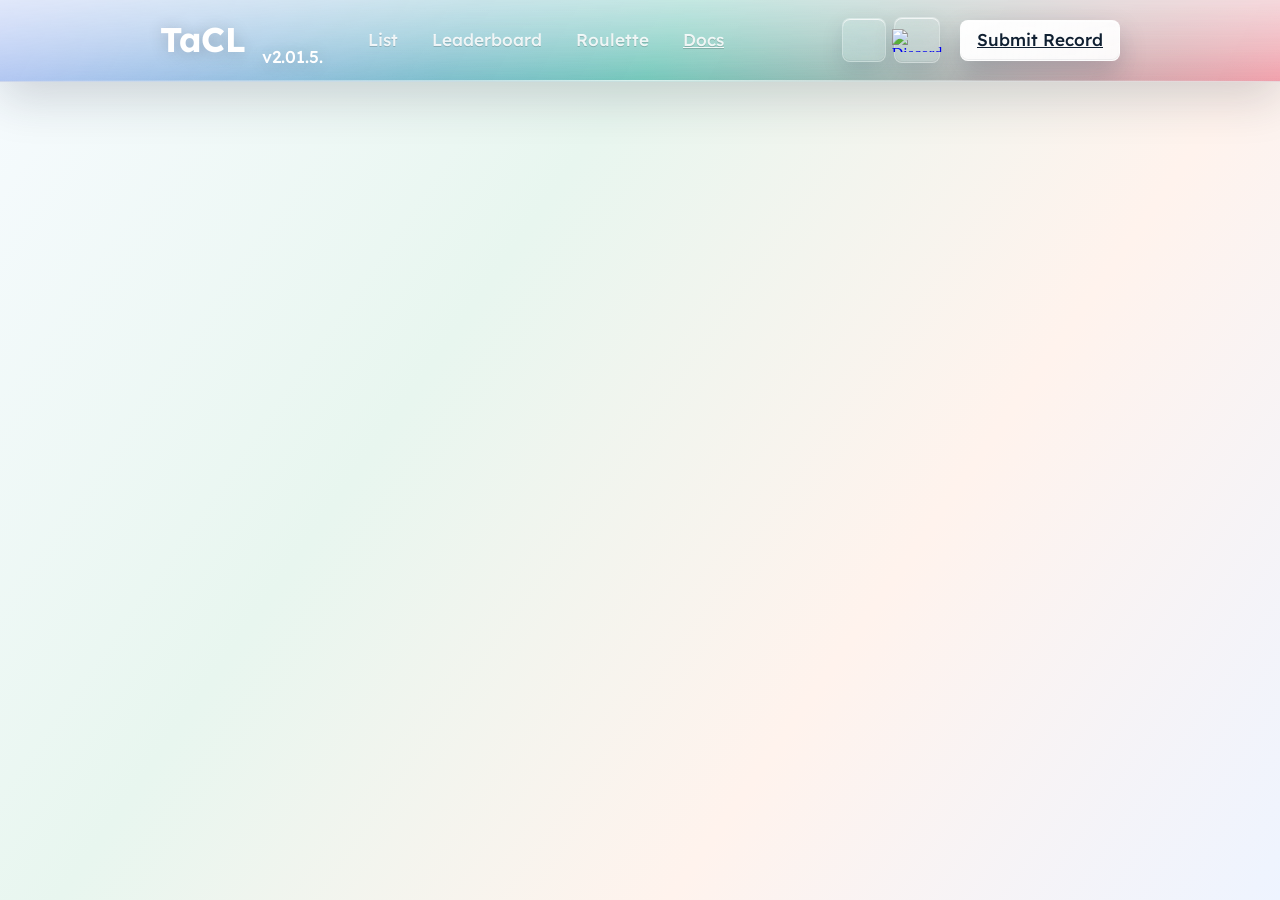
==== commit 907cf870: "fix: update submission requirements for FPS limit and video recording criteria" ====
--- a/index.html
+++ b/index.html
@@ -7,7 +7,6 @@
             The awesome Challenge List
         </title>
 
-        <!-- Replace your server icon by uploading an image file named "list_icon.png"-->
         <link rel="icon" href="/list_icon.png" />
         <link rel="preconnect" href="https://fonts.googleapis.com" />
         <link rel="preconnect" href="https://fonts.gstatic.com" crossorigin />
--- a/css/main.css
+++ b/css/main.css
@@ -1,61 +1,101 @@
 :root {
     color-scheme: light;
-    --color-background: #f5f8fb;
-    --color-on-background: #172033;
-    --color-background-hover: rgba(255, 255, 255, 0.72);
-    --color-on-background-hover: #111827;
-    --color-primary: #2858d8;
-    --color-primary-disabled: #aeb9d6;
+    --color-background: #eef5f8;
+    --color-on-background: #111827;
+    --color-background-hover: rgba(255, 255, 255, 0.58);
+    --color-on-background-hover: #0f172a;
+    --color-primary: #2563eb;
+    --color-primary-disabled: #b7c4d9;
     --color-on-primary: white;
-    --color-secondary: #0f8b7d;
-    --color-accent: #c74d63;
-    --color-border: rgba(34, 47, 76, 0.16);
-    --color-muted: #64748b;
-    --color-surface: rgba(255, 255, 255, 0.68);
-    --color-surface-strong: rgba(255, 255, 255, 0.88);
-    --color-surface-muted: rgba(244, 248, 252, 0.58);
-    --color-error: #c92736;
+    --color-secondary: #0e9f88;
+    --color-accent: #e75f76;
+    --color-warm: #e7b45b;
+    --color-border: rgba(27, 37, 52, 0.14);
+    --color-muted: #607086;
+    --color-surface: rgba(255, 255, 255, 0.48);
+    --color-surface-strong: rgba(255, 255, 255, 0.72);
+    --color-surface-muted: rgba(255, 255, 255, 0.28);
+    --color-error: #d72f48;
     --color-on-error: white;
-    --gradient-page: linear-gradient(135deg, #f8fbff 0%, #edf7f3 48%, #fff1ee 100%);
-    --gradient-header: linear-gradient(120deg, rgba(40, 88, 216, 0.94), rgba(15, 139, 125, 0.92) 52%, rgba(199, 77, 99, 0.92) 100%);
-    --gradient-primary: linear-gradient(135deg, #2858d8, #0f8b7d);
-    --gradient-acrylic: linear-gradient(135deg, rgba(255, 255, 255, 0.84), rgba(255, 255, 255, 0.52));
-    --gradient-active: linear-gradient(135deg, rgba(40, 88, 216, 0.96), rgba(15, 139, 125, 0.94));
-    --shadow-sm: 0 0.5rem 1.5rem rgba(28, 39, 64, 0.08);
-    --shadow-md: 0 1rem 2.5rem rgba(28, 39, 64, 0.14);
-    --shadow-inset: inset 0 1px 0 rgba(255, 255, 255, 0.48);
-    --focus-ring: rgba(15, 139, 125, 0.38);
-    --effect-acrylic: blur(18px) saturate(145%);
+    --glass-highlight: rgba(255, 255, 255, 0.9);
+    --glass-lowlight: rgba(20, 30, 45, 0.1);
+    --glass-border: 1px solid color-mix(in srgb, var(--glass-highlight) 52%, var(--color-border));
+    --gradient-page: linear-gradient(125deg, #f7fbff 0%, #e8f6ef 36%, #fff3ed 68%, #eef4ff 100%);
+    --gradient-header:
+        linear-gradient(180deg, rgba(255, 255, 255, 0.5), rgba(255, 255, 255, 0.16)),
+        linear-gradient(120deg, rgba(43, 94, 223, 0.72), rgba(7, 153, 134, 0.66) 52%, rgba(231, 95, 118, 0.68));
+    --gradient-primary: linear-gradient(135deg, #2563eb, #0e9f88);
+    --gradient-acrylic:
+        linear-gradient(145deg, rgba(255, 255, 255, 0.78), rgba(255, 255, 255, 0.34) 58%, rgba(255, 255, 255, 0.2)),
+        linear-gradient(135deg, rgba(255, 255, 255, 0.4), rgba(255, 255, 255, 0.1));
+    --gradient-active:
+        linear-gradient(145deg, rgba(255, 255, 255, 0.24), rgba(255, 255, 255, 0) 42%),
+        linear-gradient(135deg, rgba(37, 99, 235, 0.94), rgba(14, 159, 136, 0.9));
+    --gradient-danger:
+        linear-gradient(145deg, rgba(255, 255, 255, 0.2), rgba(255, 255, 255, 0) 45%),
+        linear-gradient(135deg, var(--color-error), var(--color-accent));
+    --shadow-sm: 0 0.55rem 1.6rem rgba(29, 41, 57, 0.12);
+    --shadow-md: 0 1rem 3rem rgba(29, 41, 57, 0.18);
+    --shadow-glass:
+        inset 0 1px 0 rgba(255, 255, 255, 0.78),
+        inset 0 -1px 0 rgba(255, 255, 255, 0.2),
+        0 1rem 2.5rem rgba(29, 41, 57, 0.14);
+    --shadow-inset:
+        inset 0 1px 0 rgba(255, 255, 255, 0.72),
+        inset 0 -1px 0 rgba(15, 23, 42, 0.06);
+    --focus-ring: rgba(14, 159, 136, 0.38);
+    --effect-acrylic: blur(26px) saturate(175%);
+    --radius-panel: 0.5rem;
+    --radius-control: 0.5rem;
 }
 
 main.dark,
 header.dark {
     color-scheme: dark;
-    --color-background: #10151e;
-    --color-on-background: #f3f7ff;
-    --color-background-hover: rgba(51, 61, 82, 0.74);
+    --color-background: #091014;
+    --color-on-background: #f5f8fb;
+    --color-background-hover: rgba(255, 255, 255, 0.12);
     --color-on-background-hover: #ffffff;
-    --color-primary: #8bb6ff;
-    --color-primary-disabled: #232b44;
+    --color-primary: #8db4ff;
+    --color-primary-disabled: #27354c;
     --color-on-primary: white;
-    --color-secondary: #5ce0cf;
-    --color-accent: #ff7d93;
-    --color-border: rgba(226, 234, 255, 0.14);
-    --color-muted: #a9b6c8;
-    --color-surface: rgba(23, 30, 44, 0.72);
-    --color-surface-strong: rgba(28, 37, 55, 0.9);
-    --color-surface-muted: rgba(21, 27, 40, 0.58);
-    --color-error: #ff5968;
+    --color-secondary: #65e5d1;
+    --color-accent: #ff8498;
+    --color-warm: #f3c874;
+    --color-border: rgba(230, 239, 255, 0.16);
+    --color-muted: #aebdca;
+    --color-surface: rgba(24, 33, 42, 0.5);
+    --color-surface-strong: rgba(30, 40, 51, 0.7);
+    --color-surface-muted: rgba(15, 23, 31, 0.34);
+    --color-error: #ff5a70;
     --color-on-error: white;
-    --gradient-page: linear-gradient(135deg, #10151e 0%, #13241f 48%, #281a24 100%);
-    --gradient-header: linear-gradient(120deg, rgba(65, 92, 213, 0.88), rgba(20, 129, 117, 0.82) 52%, rgba(166, 64, 88, 0.84) 100%);
-    --gradient-primary: linear-gradient(135deg, #5f8ef0, #24b5a5);
-    --gradient-acrylic: linear-gradient(135deg, rgba(33, 42, 60, 0.86), rgba(17, 23, 35, 0.58));
-    --gradient-active: linear-gradient(135deg, rgba(55, 91, 212, 0.98), rgba(20, 138, 126, 0.94));
-    --shadow-sm: 0 0.5rem 1.5rem rgba(0, 0, 0, 0.24);
-    --shadow-md: 0 1rem 2.75rem rgba(0, 0, 0, 0.36);
-    --shadow-inset: inset 0 1px 0 rgba(255, 255, 255, 0.08);
-    --focus-ring: rgba(92, 224, 207, 0.42);
+    --glass-highlight: rgba(255, 255, 255, 0.24);
+    --glass-lowlight: rgba(0, 0, 0, 0.42);
+    --glass-border: 1px solid color-mix(in srgb, var(--glass-highlight) 56%, var(--color-border));
+    --gradient-page: linear-gradient(130deg, #091014 0%, #10261f 38%, #2a1921 70%, #101a24 100%);
+    --gradient-header:
+        linear-gradient(180deg, rgba(255, 255, 255, 0.16), rgba(255, 255, 255, 0.02)),
+        linear-gradient(120deg, rgba(83, 124, 238, 0.58), rgba(17, 150, 132, 0.5) 52%, rgba(199, 74, 95, 0.5));
+    --gradient-primary: linear-gradient(135deg, #7fa9ff, #38d3bd);
+    --gradient-acrylic:
+        linear-gradient(145deg, rgba(255, 255, 255, 0.16), rgba(255, 255, 255, 0.06) 56%, rgba(255, 255, 255, 0.03)),
+        linear-gradient(135deg, rgba(29, 40, 51, 0.7), rgba(15, 23, 31, 0.42));
+    --gradient-active:
+        linear-gradient(145deg, rgba(255, 255, 255, 0.2), rgba(255, 255, 255, 0) 42%),
+        linear-gradient(135deg, rgba(96, 142, 240, 0.92), rgba(30, 184, 163, 0.84));
+    --gradient-danger:
+        linear-gradient(145deg, rgba(255, 255, 255, 0.18), rgba(255, 255, 255, 0) 45%),
+        linear-gradient(135deg, var(--color-error), var(--color-accent));
+    --shadow-sm: 0 0.55rem 1.6rem rgba(0, 0, 0, 0.26);
+    --shadow-md: 0 1rem 3rem rgba(0, 0, 0, 0.38);
+    --shadow-glass:
+        inset 0 1px 0 rgba(255, 255, 255, 0.18),
+        inset 0 -1px 0 rgba(0, 0, 0, 0.28),
+        0 1rem 2.75rem rgba(0, 0, 0, 0.34);
+    --shadow-inset:
+        inset 0 1px 0 rgba(255, 255, 255, 0.16),
+        inset 0 -1px 0 rgba(0, 0, 0, 0.22);
+    --focus-ring: rgba(101, 229, 209, 0.42);
 }
 
 html,
@@ -68,7 +108,17 @@
     flex-direction: column;
     margin: 0;
     min-height: 100%;
-    background: var(--color-background);
+    background: var(--gradient-page);
+    color: var(--color-on-background);
+    text-rendering: optimizeLegibility;
+}
+
+body:has(header.dark) {
+    background: #091014;
+}
+
+::selection {
+    background: color-mix(in srgb, var(--color-secondary) 32%, transparent);
 }
 
 header,
@@ -86,23 +136,55 @@
 header {
     display: flex;
     padding-inline: max(1rem, calc(25vw - 10rem));
-    min-height: 4.25rem;
+    min-height: 4.5rem;
     background: var(--gradient-header);
     color: var(--color-on-primary);
-    border-bottom: 1px solid rgba(255, 255, 255, 0.22);
+    border-bottom: var(--glass-border);
     box-shadow: var(--shadow-md);
     -webkit-backdrop-filter: var(--effect-acrylic);
     backdrop-filter: var(--effect-acrylic);
     gap: 1rem 2rem;
+    position: sticky;
+    top: 0;
+    z-index: 20;
+    overflow: hidden;
+}
+
+header::before,
+header::after {
+    content: "";
+    position: absolute;
+    pointer-events: none;
+}
+
+header::before {
+    inset: 0;
+    background:
+        linear-gradient(115deg, rgba(255, 255, 255, 0.44), rgba(255, 255, 255, 0.08) 36%, rgba(255, 255, 255, 0) 68%),
+        linear-gradient(180deg, rgba(255, 255, 255, 0.28), rgba(255, 255, 255, 0));
+    mix-blend-mode: screen;
+}
+
+header::after {
+    left: 0;
+    right: 0;
+    bottom: 0;
+    height: 1px;
+    background: linear-gradient(90deg, transparent, rgba(255, 255, 255, 0.72), transparent);
+}
+
+header > * {
     position: relative;
-    z-index: 2;
-}
+    z-index: 1;
+}
+
 @media screen and (min-width: 1366px) {
     header {
         display: grid;
         padding-inline: 0;
     }
 }
+
 header .logo {
     justify-self: end;
     align-self: center;
@@ -110,10 +192,12 @@
     align-items: flex-end;
     gap: 1rem;
 }
+
 header .logo h2,
 header .logo p {
-    text-shadow: 0 1px 1rem rgba(0, 0, 0, 0.18);
-}
+    text-shadow: 0 0.1rem 1rem rgba(0, 0, 0, 0.22);
+}
+
 header .nav {
     flex: 1;
 }
@@ -127,7 +211,37 @@
     column-gap: 2rem;
     position: relative;
     isolation: isolate;
-}
+    overflow: hidden;
+}
+
+main::before {
+    content: "";
+    position: absolute;
+    inset: 0;
+    z-index: 0;
+    pointer-events: none;
+    background:
+        linear-gradient(115deg, rgba(255, 255, 255, 0.34), transparent 27%, rgba(255, 255, 255, 0.2) 52%, transparent 78%),
+        linear-gradient(180deg, rgba(255, 255, 255, 0.18), transparent 18%),
+        repeating-linear-gradient(90deg, rgba(255, 255, 255, 0.08) 0 1px, transparent 1px 8rem);
+    opacity: 0.74;
+}
+
+main.dark::before {
+    background:
+        linear-gradient(115deg, rgba(255, 255, 255, 0.08), transparent 28%, rgba(101, 229, 209, 0.08) 53%, transparent 78%),
+        linear-gradient(180deg, rgba(255, 255, 255, 0.08), transparent 18%),
+        repeating-linear-gradient(90deg, rgba(255, 255, 255, 0.035) 0 1px, transparent 1px 8rem);
+    opacity: 0.9;
+}
+
+main > div,
+main > section,
+main > p {
+    position: relative;
+    z-index: 1;
+}
+
 main > div {
     overflow-y: auto;
     min-width: 0;
@@ -138,6 +252,8 @@
     align-items: center;
     justify-content: center;
     grid-column: span 3;
+    min-height: 16rem;
+    color: var(--color-muted);
 }
 
 input[type="checkbox"] {
@@ -153,15 +269,15 @@
 select {
     width: 100%;
     min-width: 0;
-    border: 1px solid var(--color-border);
-    border-radius: 0.75rem;
+    border: var(--glass-border);
+    border-radius: var(--radius-control);
     background: var(--gradient-acrylic);
     color: var(--color-on-background);
     padding: 0.75rem;
     box-shadow: var(--shadow-inset);
     -webkit-backdrop-filter: var(--effect-acrylic);
     backdrop-filter: var(--effect-acrylic);
-    transition: border-color 120ms ease, box-shadow 120ms ease, background 120ms ease;
+    transition: border-color 140ms ease, box-shadow 140ms ease, background 140ms ease, transform 140ms ease;
 }
 
 input[type="search"]::placeholder,
@@ -173,6 +289,13 @@
 input[type="number"]:hover,
 select:hover {
     border-color: color-mix(in srgb, var(--color-secondary) 42%, var(--color-border));
+    box-shadow: var(--shadow-inset), 0 0.55rem 1.5rem rgba(29, 41, 57, 0.1);
+}
+
+input[type="search"]:focus,
+input[type="number"]:focus,
+select:focus {
+    background: color-mix(in srgb, var(--color-surface-strong) 78%, transparent);
 }
 
 input:focus-visible,
@@ -188,6 +311,21 @@
     padding: 1rem;
 }
 
+@supports not ((-webkit-backdrop-filter: blur(1px)) or (backdrop-filter: blur(1px))) {
+    :root {
+        --color-surface: rgba(255, 255, 255, 0.82);
+        --color-surface-strong: rgba(255, 255, 255, 0.94);
+        --color-surface-muted: rgba(255, 255, 255, 0.7);
+    }
+
+    main.dark,
+    header.dark {
+        --color-surface: rgba(22, 30, 38, 0.92);
+        --color-surface-strong: rgba(28, 38, 48, 0.96);
+        --color-surface-muted: rgba(18, 25, 32, 0.88);
+    }
+}
+
 @media screen and (max-width: 900px) {
     html,
     body {
@@ -202,6 +340,7 @@
         flex-direction: column;
         align-items: stretch;
         padding: 1rem;
+        position: relative;
     }
 
     header .logo {
@@ -213,6 +352,7 @@
         display: block;
         height: auto;
         min-height: 0;
+        overflow: visible;
     }
 
     main > div {
--- a/css/pages/list.css
+++ b/css/pages/list.css
@@ -3,13 +3,22 @@
 .page-list .meta-container {
     padding-block: 2rem;
 }
+
 .page-list .list-container {
     padding-inline: 1rem;
-    background: var(--color-surface-muted);
+    background:
+        linear-gradient(90deg, var(--color-surface-muted), color-mix(in srgb, var(--color-surface-muted) 42%, transparent)),
+        color-mix(in srgb, var(--color-surface-muted) 70%, transparent);
     border-right: 1px solid var(--color-border);
-    -webkit-backdrop-filter: var(--effect-acrylic);
-    backdrop-filter: var(--effect-acrylic);
-}
+    box-shadow: inset -1px 0 0 rgba(255, 255, 255, 0.16);
+    -webkit-backdrop-filter: var(--effect-acrylic);
+    backdrop-filter: var(--effect-acrylic);
+}
+
+.page-list .level-container {
+    padding-inline: 0;
+}
+
 .page-list .meta-container {
     padding-right: 2rem;
     border-left: 1px solid var(--color-border);
@@ -19,6 +28,7 @@
     table-layout: auto;
     width: 100%;
 }
+
 .page-list .filters {
     display: grid;
     grid-template-columns: minmax(12rem, 1fr) minmax(10rem, max-content);
@@ -26,203 +36,256 @@
     align-items: end;
     margin-bottom: 1rem;
     background: var(--gradient-acrylic);
-    border: 1px solid var(--color-border);
-    border-radius: 1rem;
+    border: var(--glass-border);
+    border-radius: var(--radius-panel);
     padding: 1rem;
-    box-shadow: var(--shadow-sm);
-    -webkit-backdrop-filter: var(--effect-acrylic);
-    backdrop-filter: var(--effect-acrylic);
-}
+    box-shadow: var(--shadow-glass);
+    -webkit-backdrop-filter: var(--effect-acrylic);
+    backdrop-filter: var(--effect-acrylic);
+}
+
 .page-list .filters label {
     display: flex;
     flex-direction: column;
     gap: 0.5rem;
 }
+
 .page-list .filters p {
     grid-column: 1 / span 2;
     color: var(--color-muted);
 }
+
 .page-list .list .rank {
     text-align: end;
     padding-right: 1rem;
     color: var(--color-muted);
-}
+    white-space: nowrap;
+}
+
 .page-list .list .level {
     width: 100%;
 }
+
 .page-list .list .level button {
     width: 100%;
     background: transparent;
     color: var(--color-on-background);
     border: 1px solid transparent;
-    border-radius: 0.75rem;
-    padding: 1rem;
+    border-radius: var(--radius-control);
+    padding: 0.9rem 1rem;
     text-align: start;
     word-break: normal;
     overflow-wrap: anywhere;
     cursor: pointer;
-    transition: background-color 120ms ease, border-color 120ms ease, box-shadow 120ms ease, color 120ms ease, transform 120ms ease;
-}
+    transition: background 140ms ease, border-color 140ms ease, box-shadow 140ms ease, color 140ms ease, transform 140ms ease;
+}
+
 .page-list .list .level.error button {
     color: var(--color-error);
     cursor: not-allowed;
     text-decoration: line-through;
 }
+
 .page-list .list .level button:hover {
-    background-color: var(--color-background-hover);
+    background: var(--color-background-hover);
     border-color: var(--color-border);
     color: var(--color-on-background-hover);
-    box-shadow: var(--shadow-sm);
-}
+    box-shadow: var(--shadow-inset), var(--shadow-sm);
+    transform: translateY(-1px);
+}
+
 .page-list .list .level.active button {
     background: var(--gradient-active);
-    border-color: color-mix(in srgb, var(--color-secondary) 45%, transparent);
+    border-color: color-mix(in srgb, var(--color-secondary) 48%, transparent);
     color: white;
-    box-shadow: var(--shadow-sm);
-}
+    box-shadow: var(--shadow-inset), var(--shadow-sm);
+}
+
 .page-list .level-container .level {
     display: flex;
     flex-direction: column;
     gap: 2rem;
     background: var(--gradient-acrylic);
-    border: 1px solid var(--color-border);
-    border-radius: 1rem;
-    box-shadow: var(--shadow-md);
-    max-width: 48rem;
+    border: var(--glass-border);
+    border-radius: var(--radius-panel);
+    box-shadow: var(--shadow-glass);
+    max-width: 50rem;
     padding: 1.5rem;
-    -webkit-backdrop-filter: var(--effect-acrylic);
-    backdrop-filter: var(--effect-acrylic);
-}
+    overflow: hidden;
+    -webkit-backdrop-filter: var(--effect-acrylic);
+    backdrop-filter: var(--effect-acrylic);
+}
+
 .page-list .level-container .level .level-authors {
     display: grid;
     grid-template-columns: max-content 1fr;
     grid-auto-rows: max-content;
     gap: 1rem;
 }
+
 .page-list .level-container .level .video {
     width: 100%;
     aspect-ratio: 16/9;
-    border: 1px solid var(--color-border);
-    border-radius: 1rem;
+    border: var(--glass-border);
+    border-radius: var(--radius-panel);
     box-shadow: var(--shadow-sm);
 }
+
 .page-list .level-container .level .video-placeholder {
     aspect-ratio: 16/9;
     width: 100%;
     display: flex;
     align-items: center;
     justify-content: center;
-    background: var(--gradient-acrylic);
-    border: 1px solid var(--color-border);
-    border-radius: 1rem;
+    background: color-mix(in srgb, var(--color-surface) 82%, transparent);
+    border: var(--glass-border);
+    border-radius: var(--radius-panel);
     color: var(--color-muted);
     box-shadow: var(--shadow-inset);
 }
+
 .page-list .level-container .level .video-actions {
     display: flex;
     gap: 0.5rem;
     flex-wrap: wrap;
 }
+
 .page-list .level-container .level .video-actions button {
-    border: 1px solid var(--color-border);
-    border-radius: 0.75rem;
+    border: var(--glass-border);
+    border-radius: var(--radius-control);
     background: var(--gradient-acrylic);
     color: var(--color-on-background);
     cursor: pointer;
     padding: 0.65rem 1rem;
     box-shadow: var(--shadow-inset);
-    transition: background 120ms ease, border-color 120ms ease, color 120ms ease, transform 120ms ease;
-}
+    -webkit-backdrop-filter: var(--effect-acrylic);
+    backdrop-filter: var(--effect-acrylic);
+    transition: background 140ms ease, border-color 140ms ease, color 140ms ease, transform 140ms ease, box-shadow 140ms ease;
+}
+
 .page-list .level-container .level .video-actions button:hover {
     border-color: color-mix(in srgb, var(--color-secondary) 42%, var(--color-border));
+    box-shadow: var(--shadow-inset), var(--shadow-sm);
     transform: translateY(-1px);
 }
+
 .page-list .level-container .level .video-actions button.active {
     background: var(--gradient-active);
-    border-color: transparent;
+    border-color: color-mix(in srgb, var(--color-secondary) 48%, transparent);
     color: white;
 }
+
 .page-list .level-container .level .stats {
     display: flex;
     justify-content: space-evenly;
     text-align: center;
-    gap: 2rem;
+    gap: 1rem;
     flex-wrap: wrap;
 }
+
 .page-list .level-container .level .stats li {
     display: flex;
+    flex: 1 1 9rem;
     flex-direction: column;
     align-items: center;
     gap: 1rem;
     min-width: 9rem;
-    background: var(--color-surface);
-    border: 1px solid var(--color-border);
-    border-radius: 0.875rem;
+    background: color-mix(in srgb, var(--color-surface) 76%, transparent);
+    border: var(--glass-border);
+    border-radius: var(--radius-panel);
     padding: 1rem;
     box-shadow: var(--shadow-inset);
 }
+
 .page-list .level-container .level .records {
     table-layout: fixed;
 }
+
+.page-list .level-container .level .records tr {
+    border-top: 1px solid var(--color-border);
+}
+
+.page-list .level-container .level .records tr:first-child {
+    border-top: none;
+}
+
 .page-list .level-container .level .records tr td:not(:last-child) {
     padding-right: 1rem;
 }
+
 .page-list .level-container .level .records .percent,
 .page-list .level-container .level .records .user,
 .page-list .level-container .level .records .hz {
     padding-block: 1rem;
 }
+
 .page-list .level-container .level .records .user {
     width: 100%;
 }
+
 .page-list .level-container .level .records .percent,
 .page-list .level-container .level .records .hz {
     text-align: end;
     color: var(--color-muted);
 }
+
+.page-list .level-container .level .records .mobile img {
+    height: 1.25rem;
+}
+
 .page-list .meta-container .og a:hover,
 .page-list .level-container .level .records a:hover {
     text-decoration: underline;
-}
+    text-underline-offset: 0.18em;
+}
+
 .page-list .meta {
     display: flex;
     flex-direction: column;
     gap: 2rem;
     background: var(--gradient-acrylic);
-    border: 1px solid var(--color-border);
-    border-radius: 1rem;
-    box-shadow: var(--shadow-sm);
+    border: var(--glass-border);
+    border-radius: var(--radius-panel);
+    box-shadow: var(--shadow-glass);
     padding: 1rem;
     -webkit-backdrop-filter: var(--effect-acrylic);
     backdrop-filter: var(--effect-acrylic);
 }
+
 .page-list .meta .errors {
     display: flex;
     flex-direction: column;
     gap: 1rem;
 }
+
 .page-list .meta .errors .error {
     padding: 1rem;
-    background: linear-gradient(135deg, var(--color-error), color-mix(in srgb, var(--color-error) 70%, var(--color-accent)));
+    background: var(--gradient-danger);
     color: var(--color-on-error);
-    border-radius: 0.75rem;
+    border: 1px solid color-mix(in srgb, var(--color-error) 42%, var(--glass-highlight));
+    border-radius: var(--radius-panel);
     box-shadow: var(--shadow-sm);
 }
+
 .page-list .meta .editors {
     display: flex;
     flex-direction: column;
     gap: 0.75rem;
 }
+
 .page-list .meta .editors li {
     display: flex;
     align-items: center;
     gap: 0.5rem;
 }
+
 .page-list .meta .editors li img {
     height: 1.25rem;
 }
+
 .page-list .meta .editors li a:hover {
     text-decoration: underline;
+    text-underline-offset: 0.18em;
 }
 
 @media screen and (max-width: 900px) {
--- a/css/pages/leaderboard.css
+++ b/css/pages/leaderboard.css
@@ -1,6 +1,7 @@
 .page-leaderboard-container {
     display: block;
 }
+
 .page-leaderboard {
     height: 100%;
     display: grid;
@@ -10,153 +11,197 @@
     max-width: 80rem;
     margin: 0 auto;
 }
+
 .page-leaderboard > div {
     overflow-y: auto;
 }
+
 .page-leaderboard .error-container {
     grid-row: 1;
     grid-column: 1 / span 2;
 }
+
 .page-leaderboard .error-container .error {
     padding: 1rem;
-    background: linear-gradient(135deg, var(--color-error), color-mix(in srgb, var(--color-error) 70%, var(--color-accent)));
+    background: var(--gradient-danger);
     color: var(--color-on-error);
-    border-radius: 0.75rem;
+    border: 1px solid color-mix(in srgb, var(--color-error) 42%, var(--glass-highlight));
+    border-radius: var(--radius-panel);
     box-shadow: var(--shadow-sm);
 }
+
 .page-leaderboard .board-container,
 .page-leaderboard .player-container {
     grid-row: 2;
     padding-block: 2rem;
 }
+
 .page-leaderboard .board-container {
     padding-inline: 1rem;
-    background: var(--color-surface-muted);
+    background:
+        linear-gradient(90deg, var(--color-surface-muted), color-mix(in srgb, var(--color-surface-muted) 38%, transparent)),
+        color-mix(in srgb, var(--color-surface-muted) 70%, transparent);
     border-right: 1px solid var(--color-border);
+    box-shadow: inset -1px 0 0 rgba(255, 255, 255, 0.16);
     -webkit-backdrop-filter: var(--effect-acrylic);
     backdrop-filter: var(--effect-acrylic);
 }
+
 .page-leaderboard .filters {
     display: flex;
     flex-direction: column;
     gap: 0.75rem;
     margin-bottom: 1rem;
     background: var(--gradient-acrylic);
-    border: 1px solid var(--color-border);
-    border-radius: 1rem;
-    padding: 1rem;
-    box-shadow: var(--shadow-sm);
+    border: var(--glass-border);
+    border-radius: var(--radius-panel);
+    padding: 1rem;
+    box-shadow: var(--shadow-glass);
     -webkit-backdrop-filter: var(--effect-acrylic);
     backdrop-filter: var(--effect-acrylic);
 }
+
 .page-leaderboard .filters label {
     display: flex;
     flex-direction: column;
     gap: 0.5rem;
 }
+
 .page-leaderboard .filters p {
     color: var(--color-muted);
 }
+
 .page-leaderboard .board {
     table-layout: auto;
     display: block;
     width: 100%;
 }
+
 .page-leaderboard .board .rank {
     padding-block: 1rem;
     text-align: end;
     color: var(--color-muted);
-}
+    white-space: nowrap;
+}
+
 .page-leaderboard .board .total {
     padding: 1rem;
     text-align: end;
     color: var(--color-muted);
-}
+    white-space: nowrap;
+}
+
 .page-leaderboard .board .user {
     width: 100%;
 }
+
 .page-leaderboard .board .user button {
     width: 100%;
     background: transparent;
     color: var(--color-on-background);
     border: 1px solid transparent;
-    border-radius: 0.75rem;
-    padding: 1rem;
+    border-radius: var(--radius-control);
+    padding: 0.9rem 1rem;
     text-align: start;
     word-break: normal;
     overflow-wrap: anywhere;
-    transition: background-color 120ms ease, border-color 120ms ease, box-shadow 120ms ease, color 120ms ease;
-}
+    transition: background 140ms ease, border-color 140ms ease, box-shadow 140ms ease, color 140ms ease, transform 140ms ease;
+}
+
 .page-leaderboard .board .user button:hover {
-    background-color: var(--color-background-hover);
+    background: var(--color-background-hover);
     border-color: var(--color-border);
     color: var(--color-on-background-hover);
     cursor: pointer;
-    box-shadow: var(--shadow-sm);
-}
+    box-shadow: var(--shadow-inset), var(--shadow-sm);
+    transform: translateY(-1px);
+}
+
 .page-leaderboard .board .user.active button {
     background: var(--gradient-active);
-    border-color: color-mix(in srgb, var(--color-secondary) 45%, transparent);
+    border-color: color-mix(in srgb, var(--color-secondary) 48%, transparent);
     color: white;
-    box-shadow: var(--shadow-sm);
-}
+    box-shadow: var(--shadow-inset), var(--shadow-sm);
+}
+
 .page-leaderboard .player {
     display: flex;
     flex-direction: column;
     gap: 2rem;
     background: var(--gradient-acrylic);
-    border: 1px solid var(--color-border);
-    border-radius: 1rem;
-    box-shadow: var(--shadow-md);
+    border: var(--glass-border);
+    border-radius: var(--radius-panel);
+    box-shadow: var(--shadow-glass);
     margin-right: 2rem;
     padding: 1.5rem;
+    overflow: hidden;
     -webkit-backdrop-filter: var(--effect-acrylic);
     backdrop-filter: var(--effect-acrylic);
 }
+
 .page-leaderboard .player.empty {
     justify-content: center;
     min-height: 12rem;
     color: var(--color-muted);
 }
+
 .page-leaderboard .player .summary {
     display: grid;
     grid-template-columns: repeat(3, minmax(7rem, 1fr));
     gap: 1rem;
 }
+
 .page-leaderboard .player .summary li {
-    background: var(--color-surface);
-    border: 1px solid var(--color-border);
-    border-radius: 0.875rem;
+    background: color-mix(in srgb, var(--color-surface) 76%, transparent);
+    border: var(--glass-border);
+    border-radius: var(--radius-panel);
     padding: 1rem;
     box-shadow: var(--shadow-inset);
 }
+
 .page-leaderboard .player .summary span {
     color: var(--color-muted);
 }
+
 .page-leaderboard .player .summary p {
     margin-top: 0.75rem;
 }
+
 .page-leaderboard .player .table {
     table-layout: fixed;
 }
+
+.page-leaderboard .player .table tr {
+    border-top: 1px solid var(--color-border);
+}
+
+.page-leaderboard .player .table tr:first-child {
+    border-top: none;
+}
+
 .page-leaderboard .player .table tr td:not(:last-child) {
     padding-right: 2rem;
 }
+
 .page-leaderboard .player .table p,
 .page-leaderboard .player .table a,
 .page-leaderboard .player .table span {
     padding-block: 1rem;
 }
+
 .page-leaderboard .player .table .rank p,
 .page-leaderboard .player .table .score p {
     text-align: end;
     color: var(--color-muted);
 }
+
 .page-leaderboard .player .table .level {
     width: 100%;
 }
+
 .page-leaderboard .player .table a:hover {
     text-decoration: underline;
+    text-underline-offset: 0.18em;
 }
 
 @media screen and (max-width: 900px) {
--- a/css/pages/roulette.css
+++ b/css/pages/roulette.css
@@ -4,17 +4,24 @@
     flex-direction: column;
     gap: 2rem;
     align-items: flex-start;
-    background: var(--color-surface-muted);
+    background:
+        linear-gradient(90deg, var(--color-surface-muted), color-mix(in srgb, var(--color-surface-muted) 38%, transparent)),
+        color-mix(in srgb, var(--color-surface-muted) 70%, transparent);
     border-right: 1px solid var(--color-border);
-    -webkit-backdrop-filter: var(--effect-acrylic);
-    backdrop-filter: var(--effect-acrylic);
-}
+    box-shadow: inset -1px 0 0 rgba(255, 255, 255, 0.16);
+    -webkit-backdrop-filter: var(--effect-acrylic);
+    backdrop-filter: var(--effect-acrylic);
+}
+
 .page-roulette .sidebar-note {
     color: var(--color-muted);
 }
+
 .page-roulette .sidebar a {
     text-decoration: underline;
-}
+    text-underline-offset: 0.18em;
+}
+
 .page-roulette .sidebar a:hover {
     color: var(--color-on-background);
 }
@@ -31,9 +38,9 @@
     gap: 1rem;
     align-items: flex-start;
     background: var(--gradient-acrylic);
-    border: 1px solid var(--color-border);
-    border-radius: 1rem;
-    box-shadow: var(--shadow-sm);
+    border: var(--glass-border);
+    border-radius: var(--radius-panel);
+    box-shadow: var(--shadow-glass);
     padding: 1rem;
     width: 100%;
     -webkit-backdrop-filter: var(--effect-acrylic);
@@ -64,22 +71,26 @@
     display: grid;
     grid-template-columns: 12rem 1fr;
     grid-auto-rows: max-content;
-    border: 1px solid var(--color-border);
-    border-radius: 1rem;
+    border: var(--glass-border);
+    border-radius: var(--radius-panel);
     overflow: hidden;
     background: var(--gradient-acrylic);
-    box-shadow: var(--shadow-md);
-    -webkit-backdrop-filter: var(--effect-acrylic);
-    backdrop-filter: var(--effect-acrylic);
-}
+    box-shadow: var(--shadow-glass);
+    -webkit-backdrop-filter: var(--effect-acrylic);
+    backdrop-filter: var(--effect-acrylic);
+}
+
 .page-roulette .levels .level .video {
-    background: var(--color-surface-muted);
-}
+    background: color-mix(in srgb, var(--color-surface-muted) 84%, transparent);
+    min-height: 9rem;
+}
+
 .page-roulette .levels .level .video img {
     width: 100%;
     height: 100%;
     object-fit: cover;
 }
+
 .page-roulette .levels .level .meta {
     flex: 1;
     padding: 1rem;
@@ -87,53 +98,67 @@
     flex-direction: column;
     gap: 1rem;
 }
+
 .page-roulette .levels .level .meta > p:first-child {
     color: var(--color-muted);
 }
+
 .page-roulette .levels .level .progress-complete,
 .page-roulette .levels .level .progress-missed {
     font-weight: 700;
 }
+
 .page-roulette .levels .level .progress-complete {
     color: var(--color-secondary);
 }
+
 .page-roulette .levels .level .progress-missed {
     color: var(--color-error);
 }
+
 .page-roulette .levels .level .actions {
     grid-column: 1 / span 2;
-    background: color-mix(in srgb, var(--color-surface-strong) 78%, var(--color-primary));
+    background:
+        linear-gradient(180deg, color-mix(in srgb, var(--color-surface-strong) 80%, transparent), color-mix(in srgb, var(--color-surface) 72%, transparent));
     border-top: 1px solid var(--color-border);
     margin: 0;
     padding: 1rem;
     display: flex;
     gap: 1rem;
     flex-wrap: wrap;
-}
+    -webkit-backdrop-filter: var(--effect-acrylic);
+    backdrop-filter: var(--effect-acrylic);
+}
+
 .page-roulette .levels .level .actions input[type="number"] {
     flex: 1;
 }
+
 .page-roulette .levels .level .actions input[type="number"]::placeholder {
     color: var(--color-muted);
 }
+
 .page-roulette .levels .results {
     display: flex;
     flex-direction: column;
     gap: 1rem;
     background: var(--gradient-acrylic);
-    border: 1px solid var(--color-border);
-    border-radius: 1rem;
-    box-shadow: var(--shadow-sm);
+    border: var(--glass-border);
+    border-radius: var(--radius-panel);
+    box-shadow: var(--shadow-glass);
     padding: 1.5rem;
     -webkit-backdrop-filter: var(--effect-acrylic);
     backdrop-filter: var(--effect-acrylic);
 }
+
 .page-roulette .levels .results h1 {
     margin-bottom: 0.5rem;
 }
+
 .page-roulette .levels .results .btn {
     margin-top: 1rem;
 }
+
 .page-roulette .toasts-container {
     overflow-y: auto;
     grid-column: 2 / span 2;
@@ -142,20 +167,24 @@
     margin-block: 2rem;
     margin-right: 2rem;
 }
+
 .page-roulette .toasts {
     display: flex;
     flex-direction: column;
     gap: 2rem;
     overflow-y: auto;
 }
+
 .page-roulette .toast {
     display: flex;
-    background: linear-gradient(135deg, var(--color-error), var(--color-accent));
+    background: var(--gradient-danger);
     color: white;
     padding: 1rem;
-    border: 1px solid rgba(255, 255, 255, 0.18);
-    border-radius: 0.875rem;
-    box-shadow: var(--shadow-md);
+    border: 1px solid color-mix(in srgb, var(--color-error) 42%, var(--glass-highlight));
+    border-radius: var(--radius-panel);
+    box-shadow: var(--shadow-glass);
+    -webkit-backdrop-filter: var(--effect-acrylic);
+    backdrop-filter: var(--effect-acrylic);
 }
 
 @media screen and (min-width: 1366px) {
@@ -163,6 +192,7 @@
         grid-column: 2;
         padding-right: 0;
     }
+
     .page-roulette .toasts-container {
         grid-column: 3;
         margin: 0;
--- a/css/components/nav.css
+++ b/css/components/nav.css
@@ -1,29 +1,38 @@
 .nav {
     display: flex;
     align-items: stretch;
-    column-gap: 1rem;
+    column-gap: 0.5rem;
     row-gap: 0.5rem;
     flex-wrap: wrap;
 }
+
 .nav .nav__tab {
     display: flex;
     align-items: center;
-    border-bottom: 3px solid transparent;
-    color: rgba(255, 255, 255, 0.88);
-    padding: 0.35rem 0.65rem;
-    transition: background-color 120ms ease, border-color 120ms ease, color 120ms ease;
+    border: 1px solid transparent;
+    border-radius: var(--radius-control);
+    color: rgba(255, 255, 255, 0.86);
+    min-height: 2.75rem;
+    padding: 0.35rem 0.75rem;
+    text-shadow: 0 1px 0 rgba(0, 0, 0, 0.16);
+    transition: background 140ms ease, border-color 140ms ease, color 140ms ease, box-shadow 140ms ease, transform 140ms ease;
 }
+
 .nav .nav__tab.router-link-active,
 .nav .nav__tab[aria-current="page"] {
-    background-color: rgba(255, 255, 255, 0.16);
-    border-color: var(--color-on-primary);
+    background: rgba(255, 255, 255, 0.2);
+    border-color: rgba(255, 255, 255, 0.34);
     color: var(--color-on-primary);
+    box-shadow: var(--shadow-inset), 0 0.5rem 1.4rem rgba(10, 24, 48, 0.14);
 }
+
 .nav .nav__tab:hover {
-    background-color: rgba(255, 255, 255, 0.12);
-    border-color: var(--color-on-primary);
+    background: rgba(255, 255, 255, 0.16);
+    border-color: rgba(255, 255, 255, 0.28);
     color: var(--color-on-primary);
+    transform: translateY(-1px);
 }
+
 .nav .nav__actions {
     flex: 1;
     display: flex;
@@ -32,54 +41,62 @@
     gap: 0.5rem;
     min-width: max-content;
 }
+
 .nav .nav__actions .nav__icon {
-    height: 3rem;
-    width: 3rem;
-    background-color: rgba(255, 255, 255, 0.14);
-    border: 1px solid rgba(255, 255, 255, 0.18);
-    border-radius: 50%;
+    height: 2.75rem;
+    width: 2.75rem;
+    background: rgba(255, 255, 255, 0.18);
+    border: 1px solid rgba(255, 255, 255, 0.26);
+    border-radius: var(--radius-control);
     cursor: pointer;
     display: flex;
     align-items: center;
     justify-content: center;
-    box-shadow: var(--shadow-inset);
+    box-shadow: var(--shadow-inset), 0 0.5rem 1.4rem rgba(10, 24, 48, 0.12);
     -webkit-backdrop-filter: var(--effect-acrylic);
     backdrop-filter: var(--effect-acrylic);
-    transition: background-color 120ms ease, transform 120ms ease, border-color 120ms ease;
+    transition: background 140ms ease, transform 140ms ease, border-color 140ms ease, box-shadow 140ms ease;
 }
+
 .nav .nav__actions .nav__icon:hover {
-    background-color: rgba(255, 255, 255, 0.24);
-    border-color: rgba(255, 255, 255, 0.34);
+    background: rgba(255, 255, 255, 0.28);
+    border-color: rgba(255, 255, 255, 0.42);
+    box-shadow: var(--shadow-inset), 0 0.7rem 1.7rem rgba(10, 24, 48, 0.18);
     transform: translateY(-1px);
 }
+
 .nav .nav__actions .nav__icon img {
-    height: 1.5rem;
+    height: 1.45rem;
 }
+
 .nav .nav__actions .nav__cta {
-    margin-left: 1rem;
-    padding: 0.95rem 1rem;
-    background: rgba(255, 255, 255, 0.92);
-    color: #142033;
-    border: 1px solid rgba(255, 255, 255, 0.42);
-    border-radius: 0.75rem;
-    box-shadow: 0 0.65rem 1.5rem rgba(10, 24, 48, 0.18);
-    transition: transform 120ms ease, box-shadow 120ms ease, background-color 120ms ease;
+    margin-left: 0.75rem;
+    padding: 0.85rem 1rem;
+    background:
+        linear-gradient(145deg, rgba(255, 255, 255, 0.9), rgba(255, 255, 255, 0.62)),
+        rgba(255, 255, 255, 0.78);
+    color: #102032;
+    border: 1px solid rgba(255, 255, 255, 0.48);
+    border-radius: var(--radius-control);
+    box-shadow: var(--shadow-inset), 0 0.75rem 1.7rem rgba(10, 24, 48, 0.2);
+    transition: transform 140ms ease, box-shadow 140ms ease, background 140ms ease;
 }
+
 .nav .nav__actions .nav__cta:hover:not(:active) {
     transform: translateY(-2px);
-    box-shadow: 0 0.9rem 1.75rem rgba(10, 24, 48, 0.24);
+    box-shadow: var(--shadow-inset), 0 1rem 2rem rgba(10, 24, 48, 0.26);
 }
 
 @media screen and (max-width: 700px) {
     .nav {
-        column-gap: 0.25rem;
+        column-gap: 0.35rem;
     }
 
     .nav .nav__tab {
         flex: 1 1 auto;
         justify-content: center;
         min-width: max-content;
-        padding-inline: 0.75rem;
+        padding-inline: 0.65rem;
     }
 
     .nav .nav__actions {
@@ -89,7 +106,7 @@
     }
 
     .nav .nav__actions .nav__cta {
-        margin-left: 0.5rem;
+        margin-left: 0.25rem;
         padding-inline: 0.75rem;
         text-align: center;
     }
--- a/css/components/btn.css
+++ b/css/components/btn.css
@@ -1,27 +1,36 @@
 .btn {
-    border: 1px solid color-mix(in srgb, var(--color-secondary) 42%, transparent);
+    border: 1px solid color-mix(in srgb, var(--color-secondary) 46%, var(--glass-highlight));
     cursor: pointer;
     font: inherit;
-    padding: 1rem;
+    padding: 0.9rem 1rem;
     margin: 0;
     background: var(--gradient-active);
     color: var(--color-on-primary);
-    border-radius: 0.75rem;
-    box-shadow: var(--shadow-sm);
-    transition: transform 120ms ease, box-shadow 120ms ease, opacity 120ms ease;
+    border-radius: var(--radius-control);
+    box-shadow: var(--shadow-inset), var(--shadow-sm);
+    -webkit-backdrop-filter: var(--effect-acrylic);
+    backdrop-filter: var(--effect-acrylic);
+    transition: transform 140ms ease, box-shadow 140ms ease, opacity 140ms ease, border-color 140ms ease, filter 140ms ease;
 }
 
 .btn:disabled {
-    opacity: 0.5;
+    opacity: 0.52;
     cursor: not-allowed;
+    filter: saturate(0.75);
 }
 
 .btn:not(:disabled):hover:not(:active) {
     transform: translateY(-2px);
-    box-shadow: var(--shadow-md);
+    box-shadow: var(--shadow-inset), var(--shadow-md);
+}
+
+.btn:not(:disabled):active {
+    transform: translateY(0);
+    box-shadow: var(--shadow-inset), var(--shadow-sm);
 }
 
 .btn.btn-danger {
-    background: linear-gradient(135deg, var(--color-error), var(--color-accent));
+    background: var(--gradient-danger);
+    border-color: color-mix(in srgb, var(--color-error) 48%, var(--glass-highlight));
     color: var(--color-on-error);
 }
--- a/css/components/tabs.css
+++ b/css/components/tabs.css
@@ -1,31 +1,31 @@
 .tabs {
     display: flex;
     background: var(--gradient-acrylic);
-    border: 1px solid var(--color-border);
-    border-radius: 0.75rem;
-    box-shadow: var(--shadow-inset);
+    border: var(--glass-border);
+    border-radius: var(--radius-panel);
+    box-shadow: var(--shadow-glass);
     overflow: hidden;
     -webkit-backdrop-filter: var(--effect-acrylic);
     backdrop-filter: var(--effect-acrylic);
 }
 
-.tabs .tab{
+.tabs .tab {
     border: none;
     cursor: pointer;
     font: inherit;
-    padding: 1rem;
+    padding: 0.9rem 1rem;
     margin: 0;
     background-color: transparent;
     color: var(--color-on-background);
     border-bottom: 3px solid transparent;
-    transition: background-color 120ms ease, border-color 120ms ease, color 120ms ease;
+    transition: background-color 140ms ease, border-color 140ms ease, color 140ms ease;
 }
 
-.tabs .tab.selected{
-    background-color: color-mix(in srgb, var(--color-secondary) 14%, transparent);
+.tabs .tab.selected {
+    background-color: color-mix(in srgb, var(--color-secondary) 18%, transparent);
     border-bottom: 3px solid var(--color-secondary);
 }
 
-.tabs .tab:hover{
+.tabs .tab:hover {
     background-color: var(--color-background-hover);
 }
